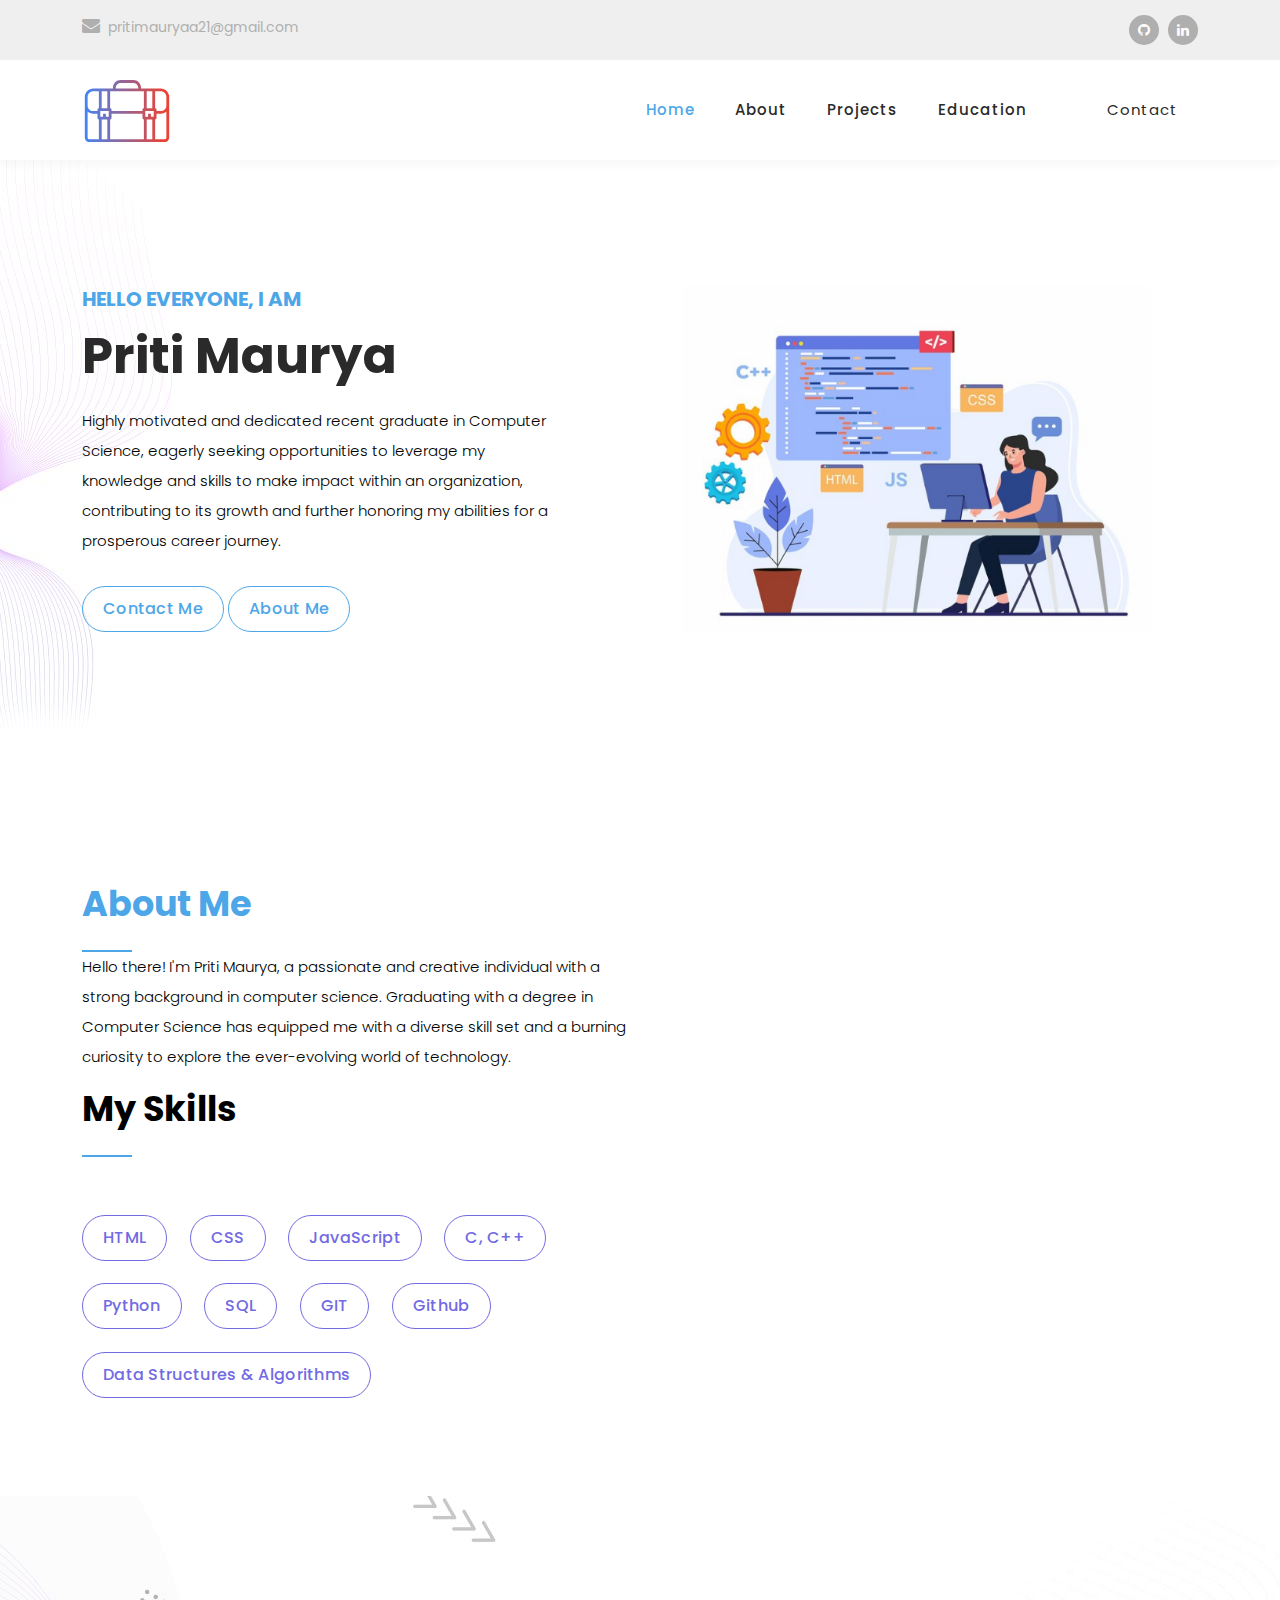
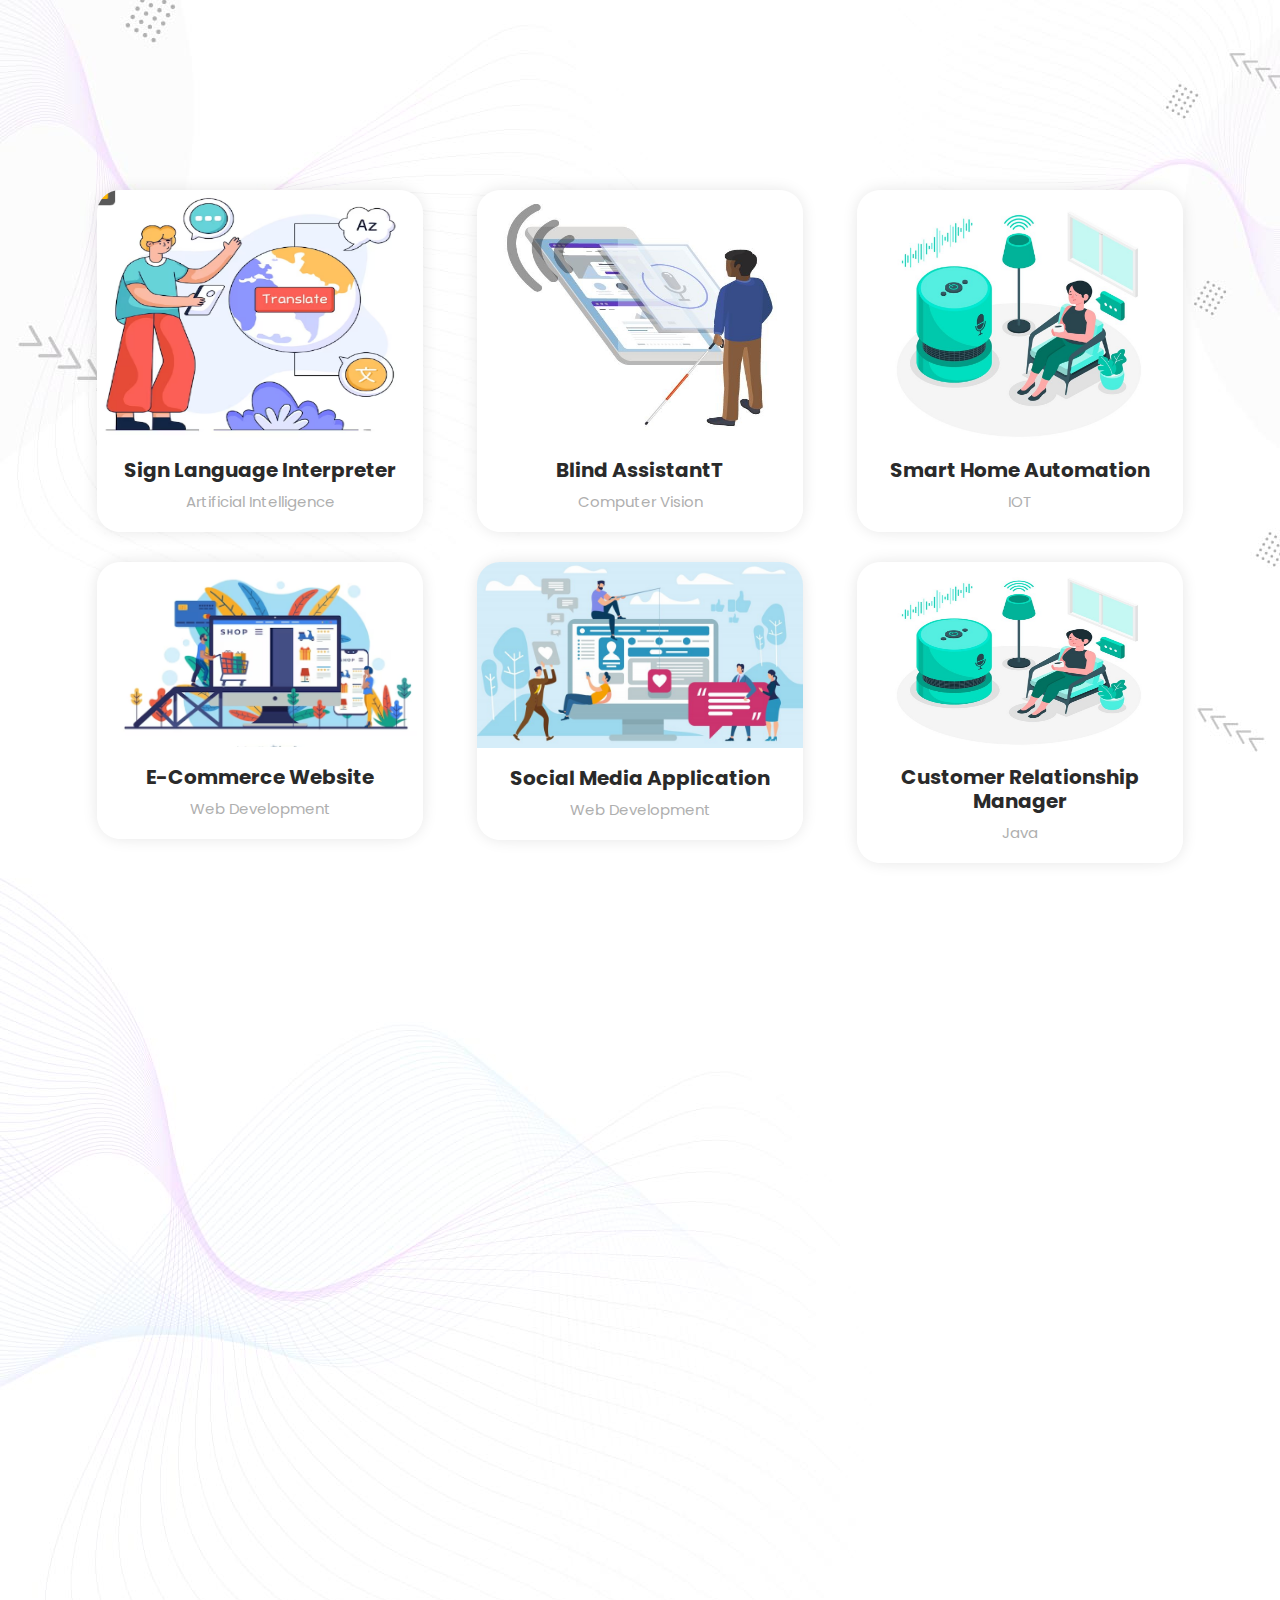
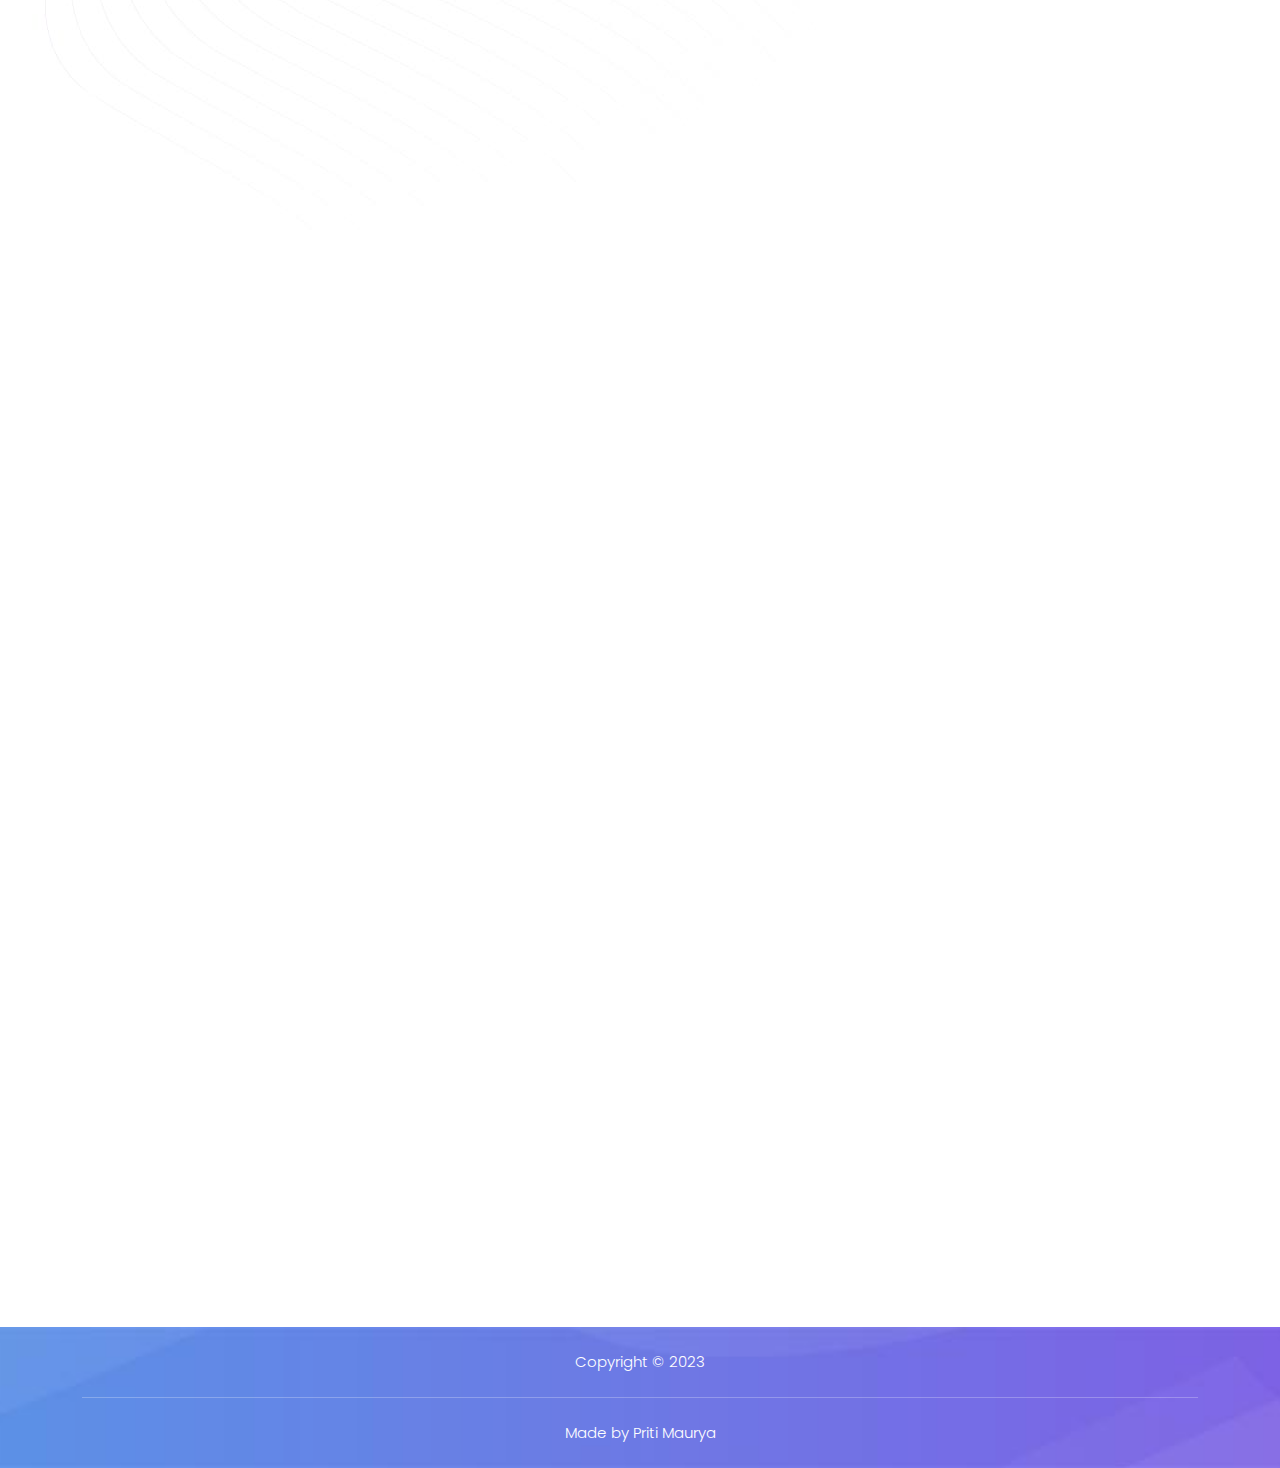
==== index.html @ 988343e0 "Rename homepage.html to index.html" ====
<!DOCTYPE html>
<html lang="en">

  <head>

    <meta charset="UTF-8">
    <meta name="viewport" content="width=device-width, initial-scale=1, shrink-to-fit=no">

    <meta name="description" content="A portfolio showcasing the work and skills of Your Name. Explore my projects, skills, and achievements in web development, design, and more.">
    <meta name="keywords" content="portfolio, web development, design, projects, skills, Priti Maurya">
    <meta name="author" content="Priti Maurya">
    <link rel="preconnect" href="https://fonts.googleapis.com">
    <link rel="preconnect" href="https://fonts.gstatic.com" crossorigin>
    <link href="https://fonts.googleapis.com/css2?family=Poppins:wght@100;200;300;400;500;600;700;800;900&display=swap" rel="stylesheet">

    <title>Priti Maurya -Portfolio</title>
    <link rel="icon" type="image/x-icon" href="assets/images/favicon.ico">
    <!-- Bootstrap core CSS -->
    <link href="vendor/bootstrap/css/bootstrap.min.css" rel="stylesheet">


    <!-- Additional CSS Files -->
    <link rel="stylesheet" href="assets/css/fontawesome.css">
    <link rel="stylesheet" href="assets/css/animated.css">
    <link rel="stylesheet" href="assets/css/owl.css">
    <link rel="stylesheet" href="assets/css/style.css">

  </head>

<body>

  <!-- ***** Preloader Start ***** -->
  <div id="js-preloader" class="js-preloader">
    <div class="preloader-inner">
      <span class="dot"></span>
      <div class="dots">
        <span></span>
        <span></span>
        <span></span>
      </div>
    </div>
  </div>
  <!-- ***** Preloader End ***** -->

  <!-- Pre-header Starts -->
  <div class="pre-header">
    <div class="container">
      <div class="row">
        <div class="col-lg-8 col-sm-8 col-7">
          <ul class="info">
            <li><a href="#"><i class="fa fa-envelope"></i>pritimauryaa21@gmail.com</a></li>
            
          </ul>
        </div>
        <div class="col-lg-4 col-sm-4 col-5">
          <ul class="social-media">
            <li><a href="https://github.com/maurya-Priti" target="_blank"><i class="fa fa-github"></i></a></li>
            <li><a href="https://www.linkedin.com/in/maurya5" target="_blank"><i class="fa fa-linkedin"></i></a></li>
            
          </ul>
        </div>
      </div>
    </div>
  </div>
  <!-- Pre-header End -->

  <!-- ***** Header Area Start ***** -->
  <header class="header-area header-sticky wow slideInDown" data-wow-duration="0.75s" data-wow-delay="0s">
    <div class="container">
      <div class="row">
        <div class="col-12">
          <nav class="main-nav">
            <!-- ***** Logo Start ***** -->
            <a href="homepage_3.html" class="logo">
              <img src="assets/images/portfolio.svg" alt="Portfolio logo" height="90px" width="200px">
            </a>
            <!-- ***** Logo End ***** -->
            <!-- ***** Menu Start ***** -->
            <ul class="nav">
              <li class="scroll-to-section"><a href="#top" class="active">Home</a></li>
              <li class="scroll-to-section"><a href="#about">About</a></li>
             
              <li class="scroll-to-section"><a href="#projects">Projects</a></li>
              <li class="scroll-to-section"><a href="#education">Education</a></li>
              <li class="scroll-to-section"><a href="#contact">Contact</a></li> 
              
            </ul>        

            <a class='menu-trigger'>
                <span>Menu</span>
            </a>
            <!-- ***** Menu End ***** -->
          </nav>
        </div>
      </div>
    </div>
  </header>
  <!-- ***** Header Area End ***** -->

  <div class="main-banner wow fadeIn" id="top" data-wow-duration="1s" data-wow-delay="0.5s">
    <div class="container">
      <div class="row">
        <div class="col-lg-12">
          <div class="row">
            <div class="col-lg-6 align-self-center">
              <div class="left-content show-up header-text wow fadeInLeft" data-wow-duration="1s" data-wow-delay="1s">
                <div class="row">
                  <div class="col-lg-12">
                    <h6>Hello Everyone, I am </h6>
                    <h2>Priti Maurya</h2>
                    <p style="color:black;">Highly motivated and dedicated recent graduate in Computer Science,  eagerly seeking opportunities to leverage  my knowledge and skills to make impact within an organization, contributing to its growth and further honoring  my abilities for a prosperous career journey.</p>

                      <div class="col-lg-12">
                        <div class="border-first-button scroll-to-section">
                          <a href="#contact">Contact Me</a>
                          <a href="#about">About Me</a>
                        </div>
                      </div>
                  </div>
                  
                </div>
              </div>
            </div>
            <div class="col-lg-6">
              <div class="right-image wow fadeInRight" data-wow-duration="1s" data-wow-delay="0.5s">
                <img src="assets/images/homepage3.png" alt="">
              </div>
            </div>
          </div>
        </div>
      </div>
    </div>
  </div>

  
  <div id="about" class="about section">
    <div class="container">
      <div class="row">
        <div class="col-lg-12">
          <div class="row">
            <div class="col-lg-6">
              <div class="section-heading">
              
                <h4> <em>About Me</em></h4>
                <div class="line-dec"></div>
              </div>

              <p style="color:black;">Hello there! I'm  Priti Maurya, a passionate and creative individual with a strong background in computer science. Graduating with a degree in Computer Science has equipped me with a diverse skill set and a burning curiosity to explore the ever-evolving world of technology.</p>
              <div class="section-heading">
                
                  <h4 style="color:black;"> My Skills</h4>
                  <div class="line-dec"></div>
                  <PRE>
                  
                  </PRE>
                  
      </div>
      <div class="about__content-skills">
        <div class="skills">
          <div class="skills__skill">HTML</div>
          <div class="skills__skill">CSS</div>
          <div class="skills__skill">JavaScript</div>
          <div class="skills__skill">C, C++</div>
          <div class="skills__skill">Python</div>
          <div class="skills__skill">SQL</div>
          <div class="skills__skill">GIT</div>
          <div class="skills__skill">Github</div>
          
          <div class="skills__skill">Data Structures & Algorithms</div>
         
          
        </div> 


      </div>
            </div>
            <div class="col-lg-6 align-self-center  wow fadeInRight" data-wow-duration="1s" data-wow-delay="0.5s" text-align="center" >
              <div class="about-right-content1">
                <div class="section-heading">
                 
                  <h4>Get to know me <em>More</em></h4>
                </div>
                <div class="col-lg-12">
                  <div class="border-first-button scroll-to-section">
                    
                    <a href="assets/Priti Maurya CV Resume.pdf" target="_blank">Resume</a>
                    <div class="thumb">
                      <img src="assets/images/resume.png" height="500px"    alt="">
                    </div>
                  </div>
                </div>
                 
              </div>
            </div>
          </div>
        </div>
      </div>
    </div>
  </div>


          
  <div id="projects" class="my-projects section">
    <div class="container">
      <div class="row">
        <div class="col-lg-5">
          <div class="section-heading wow fadeInLeft" data-wow-duration="1s" data-wow-delay="0.3s" >
            
            <h4>See My <em>Projects</em></h4>
            <div class="line-dec"></div>
          </div>
        </div>
      </div>
    </div>
    <div class="container">
      <div class="row" >
        <div class="col-lg-4">
          <div class="item">
            
              <div class="project-item">
              <div class="thumb">
                <img src="assets/images/signlanguage.png"  width ="250px" height="250px" alt="">
              </div>
              <div class="down-content">
                <h4>Sign Language Interpreter</h4>
                <span>Artificial Intelligence</span>
              </div>
            </div>
           
          </div>
        </div>

        <div class="col-lg-4">
          <div class="item">
            
              <div class="project-item">
                <div class="thumb">
                  <img src="assets/images/blindAssistant.jpg" width ="250px" height="250px">
                </div>
                <div class="down-content">
                  <h4>Blind AssistantT</h4>
                  <span>Computer Vision</span>
              </div>
            </div>
            
          </div>
        </div>
        <div class="col-lg-4">
          <div class="item">
            
              <div class="project-item">
              <div class="thumb">
                <img src="assets/images/smartHome.png" width ="250px" height="250px"alt="">
              </div>
              <div class="down-content">
                <h4>Smart Home Automation</h4>
                <span>IOT</span>
              </div>
            </div>
              
          </div>
        </div>
      </div>
      <div>
        <div class="row">
          <div class="col-lg-4">
            <div class="item">
             
                <div class="project-item">
                <div class="thumb">
                  <img src="assets/images/ecommerce.png" alt="">
                </div>
                <div class="down-content">
                  <h4>E-Commerce Website</h4>
                  <span>Web Development</span>
                </div>
              </div>
               
            </div>
          </div>
  
          <div class="col-lg-4">
            <div class="item">
              
                <div class="project-item">
                <div class="thumb">
                  <img src="assets/images/socialMediaApp.png" alt="">
                </div>
                <div class="down-content">
                  <h4>Social Media Application</h4>
                  <span>Web Development</span>
                </div>
              </div>
              
            </div>
          </div>
          <div class="col-lg-4">
            <div class="item">
             
                <div class="project-item">
                <div class="thumb">
                  <img src="assets/images/smartHome.png" height="185px"  alt="">
                </div>
                <div class="down-content">
                  <h4>Customer Relationship Manager</h4>
                  <span>Java</span>
                </div>
              </div>
                
            </div>
          </div>
        </div>
      </div>
    </div>

            
    </div>
  </div>
  
  <div id="education" class="education">
    <div class="container">
      <div class="row">
        <div class="col-lg-4 offset-lg-4  wow fadeInDown" data-wow-duration="1s" data-wow-delay="0.3s">
          <div class="section-heading">
            
            <h4>Education </h4>
            <div class="line-dec"></div>
          </div>
        </div>
        <div class="col-lg-6 show-up wow fadeInUp" data-wow-duration="1s" data-wow-delay="0.3s">
          <div class="blog-post">
            <div class="thumb">
              <a href="#"><img src="assets/images/education.png" alt=""></a>
            </div>
           
          </div>
        </div>
        <div class="col-lg-6 wow fadeInUp" data-wow-duration="1s" data-wow-delay="0.3s">
          <div class="education-posts">
            <div class="row">
              <div class="col-lg-12">
                <div class="post-item">
                  <div class="thumb">
                    <img src="assets/images/GRADUATE.png"  height="250px">
                  </div>
                  <div class="right-content" style="padding-top:50px;">
                    <span class="category"   >BE ComputerEngineering</span>
                    <span class="date" Style="color:black;">2019 - 2023</span>
                    <P Style="color:black;">9.04 CGPA</P>
                    <p Style="color:black;">Pillai HOC College of Engineering and Technology, University of Mumbai</p>
                  </div>
                </div>
              </div>
              <div class="col-lg-12">
                <div class="post-item">
                  <div class="thumb">
                   <img src="assets/images/12education.png" alt="">
                  </div>
                  <div class="right-content" style="padding-top:100px;">
                    <span class="category"> HSC Maharashtra State Board</span>
                    <span Style="color:black;" class="date">2019</span>
                    <P Style="color:black;">77.08%</P>
                  </div>
                </div>
              </div>
              <div class="col-lg-12">
                <div class="post-item last-post-item">
                  <div class="thumb">
                    <img src="assets/images/10education.png"  alt="">
                  </div>
                  <div class="right-content" style="padding-top:100px;">
                    <span class="category"> SSC Maharashtra State Board</span>
                    <span Style="color:black;" class="date">2017 </span>
                    <P Style="color:black;">90%</P>
                  </div>
                </div>
              </div>
            </div>
          </div>
        </div>
      </div>
    </div>
  </div>  

  <div id="contact" class="contact-us section">
    <div class="container">
      <div class="row">
        <div class="col-lg-6 offset-lg-3">
          <div class="section-heading wow fadeIn" data-wow-duration="1s" data-wow-delay="0.5s">
            <h4>Let's Connect</h4>
            Feel free to drop me a message, and let's start a conversation that could lead to exciting possibilities.
            <div class="line-dec"></div>
          </div>
        </div>
        <div class="col-lg-12 wow fadeInUp" data-wow-duration="0.5s" data-wow-delay="0.25s">
          <form id="contact" action="" method="post">
            <div class="row">
              <div class="col-lg-12">
                <div class="contact-dec">
                  <img src="assets/images/contact-dec-v3.png" alt="">
                </div>
              </div>
              
              <div class="col-lg-12">
                <div class="fill-form">
                  <div class="row">
                    <div class="col-lg-4">
                      <div class="info-post">
                        <div class="icon">
                          <img src="assets/images/phone-icon.png" alt="">
                          <a href="#">9082550949</a>
                        </div>
                      </div>
                    </div>
                    <div class="col-lg-4">
                      <div class="info-post">
                        <div class="icon">
                          <img src="assets/images/email-icon.png" alt="">
                          <a href="#">pritimauryaa21@gmail.com</pre></a>
                        </div>
                      </div>
                    </div>
                    <div class="col-lg-4">
                      <div class="info-post">
                        <div class="icon">
                          <img src="assets/images/location-icon.png" alt="">
                          <a href="#">Thane, Maharashtra </a>
                        </div>
                      </div>
                    </div>
                    <div class="col-lg-6">
                      <fieldset>
                        <input type="name" name="name" id="name" placeholder="Name" autocomplete="on" required>
                      </fieldset>
                      <fieldset>
                        <input type="text" name="email" id="email" pattern="[^ @]*@[^ @]*" placeholder="Your Email" required="">
                      </fieldset>
                      <fieldset>
                        <input type="subject" name="subject" id="subject" placeholder="Subject" autocomplete="on">
                      </fieldset>
                    </div>
                    <div class="col-lg-6">
                      <fieldset>
                        <textarea name="message" type="text" class="form-control" id="message" placeholder="Message" required=""></textarea>  
                      </fieldset>
                    </div>
                    <div class="col-lg-12">
                      <fieldset>
                        <button type="submit" id="form-submit" class="main-button ">Send Message Now</button>
                      </fieldset>
                    </div>
                  </div>
                </div>
              </div>
            </div>
          </form>
        </div>
      </div>
    </div>
  </div>

  <footer>
    <div class="container">
      <div class="row">
        <div class="col-lg-12">
          <p>Copyright © 2023  </p> <hr style="color:white;">  <b><p style="color:white;">Made by Priti Maurya</p></b>
        </div>
      </div>
    </div>
  </footer>


  <!-- Scripts -->
  <script src="vendor/jquery/jquery.min.js"></script>
  <script src="vendor/bootstrap/js/bootstrap.bundle.min.js"></script>
  <script src="assets/js/owl-carousel.js"></script>
  <script src="assets/js/animation.js"></script>
  <script src="assets/js/imagesloaded.js"></script>
  <script src="assets/js/custom.js"></script>



  <script>
    $(document).ready(function () {
      // Smooth scrolling for navigation links
      $("a").on('click', function (event) {
        if (this.hash !== "") {
          event.preventDefault();
  
          var hash = this.hash;
  
          $('html, body').animate({
            scrollTop: $(hash).offset().top
          }, 800, function () {
            window.location.hash = hash;
          });
        }
      });
    });
  </script>

</body>
</html>
---- assets/css/style.css ----
*/

/* ---------------------------------------------
Table of contents
------------------------------------------------
01. font & reset css
02. reset
03. global styles
04. header
05. banner
06. features
07. testimonials
08. contact
09. footer
10. preloader
11. search
12. portfolio

--------------------------------------------- */
/* 
---------------------------------------------
font & reset css
--------------------------------------------- 
*/
/* 
---------------------------------------------
reset
--------------------------------------------- 
*/
html, body, div, span, applet, object, iframe, h1, h2, h3, h4, h5, h6, p, blockquote, div
pre, a, abbr, acronym, address, big, cite, code, del, dfn, em, font, img, ins, kbd, q,
s, samp, small, strike, strong, sub, sup, tt, var, b, u, i, center, dl, dt, dd, ol, ul, li,
figure, header, nav, section, article, aside, footer, figcaption {
  margin: 0;
  padding: 0;
  border: 0;
  outline: 0;
}

/* clear fix */
.grid:after {
  content: '';
  display: block;
  clear: both;
}

/* ---- .grid-item ---- */

.grid-sizer,
.grid-item {
  width: 50%;
}

.grid-item {
  float: left;
}

.grid-item img {
  display: block;
  max-width: 100%;
}

.clearfix:after {
  content: ".";
  display: block;
  clear: both;
  visibility: hidden;
  line-height: 0;
  height: 0;
}

.clearfix {
  display: inline-block;
}

html[xmlns] .clearfix {
  display: block;
}

* html .clearfix {
  height: 1%;
}

ul, li {
  padding: 0;
  margin: 0;
  list-style: none;
}

header, nav, section, article, aside, footer, hgroup {
  display: block;
}

* {
  box-sizing: border-box;
}

html, body {
  font-family: 'Poppins', sans-serif;
  font-weight: 400;
  background-color: #fff;
  -ms-text-size-adjust: 100%;
  -webkit-font-smoothing: antialiased;
  -moz-osx-font-smoothing: grayscale;
}

a {
  text-decoration: none !important;
}

h1, h2, h3, h4, h5, h6 {
  margin-top: 0px;
  margin-bottom: 0px;
}

ul {
  margin-bottom: 0px;
}

p {
  font-size: 15px;
  line-height: 30px;
  font-weight: 300;
  color: #afafaf;
}

img {
  width: 100%;
  overflow: hidden;
}

/* 
---------------------------------------------
global styles
--------------------------------------------- 
*/
html,
body {
  background: #fff;
  font-family: 'Poppins', sans-serif;
}

::selection {
  background: #4da6e7;
  color: #fff !important;
}

::-moz-selection {
  background: #4da6e7;
  color: #fff !important;
}

@media (max-width: 991px) {
  html, body {
    overflow-x: hidden;
  }
  .mobile-top-fix {
    margin-top: 30px;
    margin-bottom: 0px;
  }
  .mobile-bottom-fix {
    margin-bottom: 30px;
  }
  .mobile-bottom-fix-big {
    margin-bottom: 60px;
  }
}

.page-section {
  margin-top: 120px;
}

.section-heading {
  position: relative;
  z-index: 2;
}

.section-heading h6 {
  font-size: 15px;
  font-weight: 700;
  color: #4da6e7;
  text-transform: uppercase;
  margin-bottom: 15px;
}

.section-heading h4 {
  color: #2a2a2a;
  font-size: 35px;
  font-weight: 700;
  text-transform: capitalize;
  margin-bottom: 25px;
}

.section-heading h4 em {
  font-style: normal;
  color: #4da6e7;
}

.section-heading .line-dec {
  width: 50px;
  height: 2px;
  background-color: #4da6e7;
}

.border-first-button a {
  display: inline-block !important;
  padding: 10px 20px !important;
  color: #4da6e7 !important;
  border: 1px solid #4da6e7 !important;
  border-radius: 23px;
  font-weight: 500 !important;
  letter-spacing: 0.3px !important;
  transition: all .5s;
}

.border-first-button a:hover {
  background-color: #4da6e7;
  color: #fff !important;
}



/* 
---------------------------------------------
header
--------------------------------------------- 
*/

.pre-header {
  background-color: #efefef;
  height: 60px;
  padding: 15px 0px;
}

.pre-header ul li {
  display: inline-block;
}

.pre-header ul.info li {
  margin-right: 45px;
}

.pre-header ul.info li a {
  color: #afafaf;
  font-size: 14px;
  transition: all .3s;
}

.pre-header ul.info li a:hover {
  color: #4da6e7;
}

.pre-header ul.info li a i {
  font-size: 18px;
  margin-right: 8px;
}

.pre-header ul.social-media {
  text-align: right;
}

.pre-header ul.social-media li {
  margin-left: 5px;
}

.pre-header ul.social-media li a {
  background-color: #afafaf;
  color: #fff;
  display: inline-block;
  width: 30px;
  height: 30px;
  line-height: 30px;
  text-align: center;
  border-radius: 50%;
  font-size: 14px;
  transition: all .3s;
}

.pre-header ul.social-media li a:hover {
  background-color: #4da6e7;
}

.background-header {
  background-color: #fff!important;
  height: 80px!important;
  position: fixed!important;
  top: 0px;
  left: 0px;
  right: 0px;
  box-shadow: 0px 5px 8px rgba(0,0,0,0.03);
}

.background-header .logo,
.background-header .main-nav .nav li a {
  color: #fff;
}

.background-header .main-nav .nav li:hover a {
  color: #4da6e7;
}

.background-header .nav li a.active {
  position: relative;
  color: #fff;
}

.background-header .nav li a.active:after {
  position: absolute;
  width: 100%;
  height: 1px;
  background-color: #4da6e7;
  content: '';
  left: 50%;
  bottom: -20px;
  transform: translateX(-50%);
}

.background-header .nav li:last-child a.active:after {
  background-color: transparent;
}

.header-area {
  background-color: #fff;
  box-shadow: 0px 5px 8px rgba(0,0,0,0.03);
  position: absolute;
  left: 0px;
  right: 0px;
  z-index: 100;
  height: 100px;
  -webkit-transition: all .5s ease 0s;
  -moz-transition: all .5s ease 0s;
  -o-transition: all .5s ease 0s;
  transition: all .5s ease 0s;
}

.header-area .main-nav {
  min-height: 80px;
  background: transparent;
}

.header-area .main-nav .logo {
  float: left;
  -webkit-transition: all 0.3s ease 0s;
  -moz-transition: all 0.3s ease 0s;
  -o-transition: all 0.3s ease 0s;
  transition: all 0.3s ease 0s;
}

.header-area .main-nav .logo {
    line-height: 100px;
    float: left;
    -webkit-transition: all 0.3s ease 0s;
    -moz-transition: all 0.3s ease 0s;
    -o-transition: all 0.3s ease 0s;
    transition: all 0.3s ease 0s;
}

.background-header .main-nav .logo {
  line-height: 80px;
}

.background-header .main-nav .nav {
  margin-top: 20px !important;
}

.header-area .main-nav .nav {
  float: right;
  margin-top: 30px;
  margin-right: 0px;
  background-color: transparent;
  -webkit-transition: all 0.3s ease 0s;
  -moz-transition: all 0.3s ease 0s;
  -o-transition: all 0.3s ease 0s;
  transition: all 0.3s ease 0s;
  position: relative;
  z-index: 999;
}

.header-area .main-nav .nav li {
  padding-left: 20px;
  padding-right: 20px;
}

.header-area .main-nav .nav li:last-child {
  padding-right: 0px;
  padding-left: 40px;
}

.header-area .main-nav .nav li:last-child a ,
.background-header .main-nav .nav li:last-child a {
  padding: 0px 20px !important;
  font-weight: 400;
}

.header-area .main-nav .nav li:last-child a:hover ,
.background-header .main-nav .nav li:last-child a:hover {
  color: #fff !important;
}

.header-area .main-nav .nav li a {
  display: block;
  font-weight: 500;
  font-size: 15px;
  color: #2a2a2a;
  text-transform: capitalize;
  -webkit-transition: all 0.3s ease 0s;
  -moz-transition: all 0.3s ease 0s;
  -o-transition: all 0.3s ease 0s;
  transition: all 0.3s ease 0s;
  height: 40px;
  line-height: 40px;
  border: transparent;
  letter-spacing: 1px;
}

.header-area .main-nav .nav li:hover a,
.header-area .main-nav .nav li a.active {
  color: #4da6e7!important;
}

.background-header .main-nav .nav li:hover a,
.background-header .main-nav .nav li a.active {
  color: #4da6e7!important;
  opacity: 1;
}

.header-area .main-nav .nav li.submenu {
  position: relative;
  padding-right: 30px;
}

.header-area .main-nav .nav li.submenu:after {
  font-family: FontAwesome;
  content: "\f107";
  font-size: 12px;
  color: #2a2a2a;
  position: absolute;
  right: 18px;
  top: 12px;
}

.background-header .main-nav .nav li.submenu:after {
  color: #2a2a2a;
}

.header-area .main-nav .nav li.submenu ul {
  position: absolute;
  width: 200px;
  box-shadow: 0 2px 28px 0 rgba(0, 0, 0, 0.06);
  overflow: hidden;
  top: 50px;
  opacity: 0;
  transform: translateY(+2em);
  visibility: hidden;
  z-index: -1;
  transition: all 0.3s ease-in-out 0s, visibility 0s linear 0.3s, z-index 0s linear 0.01s;
}

.header-area .main-nav .nav li.submenu ul li {
  margin-left: 0px;
  padding-left: 0px;
  padding-right: 0px;
}

.header-area .main-nav .nav li.submenu ul li a {
  opacity: 1;
  display: block;
  background: #f7f7f7;
  color: #2a2a2a!important;
  padding-left: 20px;
  height: 40px;
  line-height: 40px;
  -webkit-transition: all 0.3s ease 0s;
  -moz-transition: all 0.3s ease 0s;
  -o-transition: all 0.3s ease 0s;
  transition: all 0.3s ease 0s;
  position: relative;
  font-size: 13px;
  font-weight: 400;
  border-bottom: 1px solid #eee;
}

.header-area .main-nav .nav li.submenu ul li a:hover {
  background: #fff;
  color: #4da6e7!important;
  padding-left: 25px;
}

.header-area .main-nav .nav li.submenu ul li a:hover:before {
  width: 3px;
}

.header-area .main-nav .nav li.submenu:hover ul {
  visibility: visible;
  opacity: 1;
  z-index: 1;
  transform: translateY(0%);
  transition-delay: 0s, 0s, 0.3s;
}

.header-area .main-nav .menu-trigger {
  cursor: pointer;
  display: block;
  position: absolute;
  top: 33px;
  width: 32px;
  height: 40px;
  text-indent: -9999em;
  z-index: 99;
  right: 40px;
  display: none;
}

.background-header .main-nav .menu-trigger {
  top: 23px;
}

.header-area .main-nav .menu-trigger span,
.header-area .main-nav .menu-trigger span:before,
.header-area .main-nav .menu-trigger span:after {
  -moz-transition: all 0.4s;
  -o-transition: all 0.4s;
  -webkit-transition: all 0.4s;
  transition: all 0.4s;
  background-color: #2a2a2a;
  display: block;
  position: absolute;
  width: 30px;
  height: 2px;
  left: 0;
}

.background-header .main-nav .menu-trigger span,
.background-header .main-nav .menu-trigger span:before,
.background-header .main-nav .menu-trigger span:after {
  background-color: #2a2a2a;
}

.header-area .main-nav .menu-trigger span:before,
.header-area .main-nav .menu-trigger span:after {
  -moz-transition: all 0.4s;
  -o-transition: all 0.4s;
  -webkit-transition: all 0.4s;
  transition: all 0.4s;
  background-color: #2a2a2a;
  display: block;
  position: absolute;
  width: 30px;
  height: 2px;
  left: 0;
  width: 75%;
}

.background-header .main-nav .menu-trigger span:before,
.background-header .main-nav .menu-trigger span:after {
  background-color: #2a2a2a;
}

.header-area .main-nav .menu-trigger span:before,
.header-area .main-nav .menu-trigger span:after {
  content: "";
}

.header-area .main-nav .menu-trigger span {
  top: 16px;
}

.header-area .main-nav .menu-trigger span:before {
  -moz-transform-origin: 33% 100%;
  -ms-transform-origin: 33% 100%;
  -webkit-transform-origin: 33% 100%;
  transform-origin: 33% 100%;
  top: -10px;
  z-index: 10;
}

.header-area .main-nav .menu-trigger span:after {
  -moz-transform-origin: 33% 0;
  -ms-transform-origin: 33% 0;
  -webkit-transform-origin: 33% 0;
  transform-origin: 33% 0;
  top: 10px;
}

.header-area .main-nav .menu-trigger.active span,
.header-area .main-nav .menu-trigger.active span:before,
.header-area .main-nav .menu-trigger.active span:after {
  background-color: transparent;
  width: 100%;
}

.header-area .main-nav .menu-trigger.active span:before {
  -moz-transform: translateY(6px) translateX(1px) rotate(45deg);
  -ms-transform: translateY(6px) translateX(1px) rotate(45deg);
  -webkit-transform: translateY(6px) translateX(1px) rotate(45deg);
  transform: translateY(6px) translateX(1px) rotate(45deg);
  background-color: #2a2a2a;
}

.background-header .main-nav .menu-trigger.active span:before {
  background-color: #2a2a2a;
}

.header-area .main-nav .menu-trigger.active span:after {
  -moz-transform: translateY(-6px) translateX(1px) rotate(-45deg);
  -ms-transform: translateY(-6px) translateX(1px) rotate(-45deg);
  -webkit-transform: translateY(-6px) translateX(1px) rotate(-45deg);
  transform: translateY(-6px) translateX(1px) rotate(-45deg);
  background-color: #2a2a2a;
}

.background-header .main-nav .menu-trigger.active span:after {
  background-color: #2a2a2a;
}

.header-area.header-sticky {
  min-height: 80px;
}

.header-area .nav {
  margin-top: 30px;
}

.header-area.header-sticky .nav li a.active {
  color: #4da6e7;
}

@media (max-width: 1200px) {
  .header-area .main-nav .nav li {
    padding-left: 12px;
    padding-right: 12px;
  }
  .header-area .main-nav:before {
    display: none;
  }
}

@media (max-width: 992px) {
  .header-area .main-nav .nav li:last-child  ,
  .background-header .main-nav .nav li:last-child {
    display: none;
  }
  .header-area .main-nav .nav li:nth-child(6),
  .background-header .main-nav .nav li:nth-child(6) {
    padding-right: 0px;
  }
  .background-header .nav li a.active:after {
    display: none;
  }
}

@media (max-width: 767px) {
  .pre-header ul.info li:last-child {
    display: none;
  }
  .background-header .main-nav .nav {
    margin-top: 80px !important;
  }
  .header-area .main-nav .logo {
    color: #1e1e1e;
  }
  .header-area.header-sticky .nav li a:hover,
  .header-area.header-sticky .nav li a.active {
    color: #4da6e7!important;
    opacity: 1;
  }
  .header-area.header-sticky .nav li.search-icon a {
    width: 100%;
  }
  .header-area {
    background-color: #fff;
    padding: 0px 15px;
    height: 100px;
    box-shadow: none;
    text-align: center;
    box-shadow: 0px 5px 8px rgba(0,0,0,0.03);
  }
  .header-area .container {
    padding: 0px;
  }
  .header-area .logo {
    margin-left: 30px;
  }
  .header-area .menu-trigger {
    display: block !important;
  }
  .header-area .main-nav {
    overflow: hidden;
  }
  .header-area .main-nav .nav {
    float: none;
    width: 100%;
    display: none;
    -webkit-transition: all 0s ease 0s;
    -moz-transition: all 0s ease 0s;
    -o-transition: all 0s ease 0s;
    transition: all 0s ease 0s;
    margin-left: 0px;
  }
  .background-header .nav {
    margin-top: 80px;
  }
  .header-area .main-nav .nav li:first-child {
    border-top: 1px solid #eee;
  }
  .header-area.header-sticky .nav {
    margin-top: 100px;
  }
  .header-area .main-nav .nav li {
    width: 100%;
    background: #fff;
    border-bottom: 1px solid #e7e7e7;
    padding-left: 0px !important;
    padding-right: 0px !important;
  }
  .header-area .main-nav .nav li a {
    height: 50px !important;
    line-height: 50px !important;
    padding: 0px !important;
    border: none !important;
    background: #f7f7f7 !important;
    color: #191a20 !important;
  }
  .header-area .main-nav .nav li a:hover {
    background: #eee !important;
    color: #4da6e7!important;
  }
  .header-area .main-nav .nav li.submenu ul {
    position: relative;
    visibility: inherit;
    opacity: 1;
    z-index: 1;
    transform: translateY(0%);
    transition-delay: 0s, 0s, 0.3s;
    top: 0px;
    width: 100%;
    box-shadow: none;
    height: 0px;
  }
  .header-area .main-nav .nav li.submenu ul li a {
    font-size: 12px;
    font-weight: 400;
  }
  .header-area .main-nav .nav li.submenu ul li a:hover:before {
    width: 0px;
  }
  .header-area .main-nav .nav li.submenu ul.active {
    height: auto !important;
  }
  .header-area .main-nav .nav li.submenu:after {
    color: #3B566E;
    right: 25px;
    font-size: 14px;
    top: 15px;
  }
  .header-area .main-nav .nav li.submenu:hover ul, .header-area .main-nav .nav li.submenu:focus ul {
    height: 0px;
  }
}

@media (min-width: 767px) {
  .header-area .main-nav .nav {
    display: flex !important;
  }
}

/* 
---------------------------------------------
preloader
--------------------------------------------- 
*/

.js-preloader {
    position: fixed;
    top: 0;
    left: 0;
    right: 0;
    bottom: 0;
    background-color: #fff;
    display: -webkit-box;
    display: flex;
    -webkit-box-align: center;
    align-items: center;
    -webkit-box-pack: center;
    justify-content: center;
    opacity: 1;
    visibility: visible;
    z-index: 9999;
    -webkit-transition: opacity 0.25s ease;
    transition: opacity 0.25s ease;
}

.js-preloader.loaded {
    opacity: 0;
    visibility: hidden;
    pointer-events: none;
}

@-webkit-keyframes dot {
    50% {
        -webkit-transform: translateX(96px);
        transform: translateX(96px);
    }
}

@keyframes dot {
    50% {
        -webkit-transform: translateX(96px);
        transform: translateX(96px);
    }
}

@-webkit-keyframes dots {
    50% {
        -webkit-transform: translateX(-31px);
        transform: translateX(-31px);
    }
}

@keyframes dots {
    50% {
        -webkit-transform: translateX(-31px);
        transform: translateX(-31px);
    }
}

.preloader-inner {
    position: relative;
    width: 142px;
    height: 40px;
    background: #fff;
}

.preloader-inner .dot {
    position: absolute;
    width: 16px;
    height: 16px;
    top: 12px;
    left: 15px;
    background: #4da6e7;
    border-radius: 50%;
    -webkit-transform: translateX(0);
    transform: translateX(0);
    -webkit-animation: dot 2.8s infinite;
    animation: dot 2.8s infinite;
}

.preloader-inner .dots {
    -webkit-transform: translateX(0);
    transform: translateX(0);
    margin-top: 12px;
    margin-left: 31px;
    -webkit-animation: dots 2.8s infinite;
    animation: dots 2.8s infinite;
}

.preloader-inner .dots span {
    display: block;
    float: left;
    width: 16px;
    height: 16px;
    margin-left: 16px;
    background: #4da6e7;
    border-radius: 50%;
}



/* 
---------------------------------------------
Banner Style
--------------------------------------------- 
*/

.main-banner {
  background-repeat: no-repeat;
  background-position: center center;
  background-size: cover;
  padding: 226px 0px 120px 0px;
  position: relative;
  overflow: hidden;
}

.main-banner:after {
  content: '';
  background-image: url(../images/slider-left-dec.jpg);
  background-repeat: no-repeat;
  position: absolute;
  left: 0;
  top: 60px;
  width: 262px;
  height: 625px;
  z-index: 1;
}

.main-banner:before {
  content: '';
  background-image: url(../images/slider-right-dec.jpg);
  background-repeat: no-repeat;
  position: absolute;
  right: 0;
  top: 60px;
  width: 1159px;
  height: 797px;
  z-index: -1;
}

.main-banner .left-content {
  margin-right: 15px;
}

.main-banner .left-content h6 {
  text-transform: capitalize;
  font-size: 20px;
  font-weight: 700;
  color: #4da6e7;
  margin-bottom: 15px;
  text-transform: uppercase;
}

.main-banner .left-content h2 {
  z-index: 2;
  position: relative;
  font-weight: 700;
  font-size: 50px;
  color: #2a2a2a;
  margin-bottom: 20px;
}

.main-banner .left-content p {
  margin-bottom: 30px;
  margin-right: 45px;
}

.main-banner .right-image {
  text-align: right;
  position: relative;
  z-index: 20;
}

.main-banner .right-image img {
  max-width: 593px;
}



/* 
---------------------------------------------
About Style
--------------------------------------------- 
*/

#about {
  padding-top: 130px;
}

.about-left-image img {
  margin-right: 45px;
}

.about-right-content p {
  margin-top: 30px;
  margin-bottom: 45px;
}

.skills-content {
  position: relative;
  z-index: 1;
  margin-top: -50px;
  background-color: #f5f5f5;
  border-bottom-right-radius: 50px;
  border-bottom-left-radius: 50px;
  padding: 110px 0px 50px 0px;
}

.skill-item {
  text-align: center;
}

.progress {
  width: 150px;
  height: 150px;
  line-height: 150px;
  background: none;
  margin: 0 auto;
  box-shadow: none;
  position: relative;
}
.progress:after {
  content: "";
  width: 100%;
  height: 100%;
  border-radius: 50%;
  border: 5px solid #fff;
  position: absolute;
  top: 0;
  left: 0;
}
.progress > span {
  width: 50%;
  height: 100%;
  overflow: hidden;
  position: absolute;
  top: 0;
  z-index: 1;
}
.progress .progress-left {
  left: 0;
}
.progress .progress-bar {
  width: 100%;
  height: 100%;
  background: none;
  border-width: 5px;
  border-style: solid;
  position: absolute;
  top: 0;
  border-color: #fd6a54;
}

.first-skill-item .progress .progress-bar {
  border-color: #4da6e7;
}

.second-skill-item .progress .progress-bar {
  border-color: #726ae3;
}

.third-skill-item .progress .progress-bar {
  border-color: #f58b56;
}

.progress .progress-left .progress-bar {
  left: 100%;
  border-top-right-radius: 75px;
  border-bottom-right-radius: 75px;
  border-left: 0;
  -webkit-transform-origin: center left;
  transform-origin: center left;
}
.progress .progress-right {
  right: 0;
}
.progress .progress-right .progress-bar {
  left: -100%;
  border-top-left-radius: 75px;
  border-bottom-left-radius: 75px;
  border-right: 0;
  -webkit-transform-origin: center right;
  transform-origin: center right;
}
.progress .progress-value {
  text-align: center;
  color: #2a2a2a;
  display: flex;
  width: 100%;
  border-radius: 50%;
  font-size: 35px;
  text-align: center;
  line-height: 25px;
  align-items: center;
  justify-content: center;
  height: 100%;
  font-weight: 700;
}
.progress .progress-value div {
  margin-top: 10px;
}
.progress .progress-value span {
  font-size: 18px;
  text-transform: none;
  color: #afafaf;
  font-weight: 300;
}

/* This for loop creates the  necessary css animation names 
Due to the split circle of progress-left and progress right, we must use the animations on each side. 
*/
.progress[data-percentage="10"] .progress-right .progress-bar {
  animation: loading-1 1.5s linear forwards;
}
.progress[data-percentage="10"] .progress-left .progress-bar {
  animation: 0;
}

.progress[data-percentage="20"] .progress-right .progress-bar {
  animation: loading-2 1.5s linear forwards;
}
.progress[data-percentage="20"] .progress-left .progress-bar {
  animation: 0;
}

.progress[data-percentage="30"] .progress-right .progress-bar {
  animation: loading-3 1.5s linear forwards;
}
.progress[data-percentage="30"] .progress-left .progress-bar {
  animation: 0;
}

.progress[data-percentage="40"] .progress-right .progress-bar {
  animation: loading-4 1.5s linear forwards;
}
.progress[data-percentage="40"] .progress-left .progress-bar {
  animation: 0;
}

.progress[data-percentage="50"] .progress-right .progress-bar {
  animation: loading-5 1.5s linear forwards;
}
.progress[data-percentage="50"] .progress-left .progress-bar {
  animation: 0;
}

.progress[data-percentage="60"] .progress-right .progress-bar {
  animation: loading-5 1.5s linear forwards;
}
.progress[data-percentage="60"] .progress-left .progress-bar {
  animation: loading-1 1.5s linear forwards 1.5s;
}

.progress[data-percentage="70"] .progress-right .progress-bar {
  animation: loading-5 1.5s linear forwards;
}
.progress[data-percentage="70"] .progress-left .progress-bar {
  animation: loading-2 1.5s linear forwards 1.5s;
}

.progress[data-percentage="80"] .progress-right .progress-bar {
  animation: loading-5 1.5s linear forwards;
}
.progress[data-percentage="80"] .progress-left .progress-bar {
  animation: loading-3 1.5s linear forwards 1.5s;
}

.progress[data-percentage="90"] .progress-right .progress-bar {
  animation: loading-5 1.5s linear forwards;
}
.progress[data-percentage="90"] .progress-left .progress-bar {
  animation: loading-4 1.5s linear forwards 1.5s;
}

.progress[data-percentage="100"] .progress-right .progress-bar {
  animation: loading-5 1.5s linear forwards;
}
.progress[data-percentage="100"] .progress-left .progress-bar {
  animation: loading-5 1.5s linear forwards 1.5s;
}

@keyframes loading-1 {
  0% {
    -webkit-transform: rotate(0deg);
    transform: rotate(0deg);
  }
  100% {
    -webkit-transform: rotate(36);
    transform: rotate(36deg);
  }
}
@keyframes loading-2 {
  0% {
    -webkit-transform: rotate(0deg);
    transform: rotate(0deg);
  }
  100% {
    -webkit-transform: rotate(72);
    transform: rotate(72deg);
  }
}
@keyframes loading-3 {
  0% {
    -webkit-transform: rotate(0deg);
    transform: rotate(0deg);
  }
  100% {
    -webkit-transform: rotate(108);
    transform: rotate(108deg);
  }
}
@keyframes loading-4 {
  0% {
    -webkit-transform: rotate(0deg);
    transform: rotate(0deg);
  }
  100% {
    -webkit-transform: rotate(144);
    transform: rotate(144deg);
  }
}
@keyframes loading-5 {
  0% {
    -webkit-transform: rotate(0deg);
    transform: rotate(0deg);
  }
  100% {
    -webkit-transform: rotate(180);
    transform: rotate(180deg);
  }
}
.progress {
  margin-bottom: 1em;
}

/* 
---------------------------------------------
Services Style
--------------------------------------------- 
*/

.services {
  padding-top: 130px;
  position: relative;
}

.services:after {
  content: '';
  background-image: url(../images/services-left-dec.jpg);
  background-repeat: no-repeat;
  position: absolute;
  left: 0;
  top: 0px;
  width: 786px;
  height: 1217px;
  z-index: 0;
}

.services:before {
  content: '';
  background-image: url(../images/services-right-dec.jpg);
  background-repeat: no-repeat;
  position: absolute;
  right: 0;
  top: 400px;
  width: 161px;
  height: 413px;
  z-index: 0;
}

.services .section-heading {
  text-align: center;
  margin-bottom: 80px;
}

.services .section-heading .line-dec {
  margin: 0 auto;
}

.services .naccs {
  position: relative;
  z-index: 1;
}

.services .icon {
  display: block;
  text-align: center;
  margin: 0 auto;
}

.services .naccs .menu div h4 {
  color: #fff;
  font-size: 15px;
  font-weight: 400;
  width: 100%;
}

.services .icon img {
  margin-bottom: 10px;
  max-width: 60px;
  min-width: 60px;
}

.services .naccs .menu {
  text-align: center;
  margin-bottom: 30px;
}

.services .naccs .menu div {
  color: #2a2a2a;
  margin: 0px;
  width: 15%;
  font-size: 20px;
  font-weight: 700;
  display: inline-block;
  text-align: center;
  cursor: pointer;
  position: relative;
  border-radius: 15px;
  transition: 1s all cubic-bezier(0.075, 0.82, 0.165, 1);
}

.services .naccs .menu div .thumb {
  display: inline-block;
  width: 100%;
  padding: 30px 0px;
  background-color: #fff;
}

.services .naccs .menu div.active {
  box-shadow: 0px 0px 15px rgba(0,0,0,0.1);
}

.services ul.nacc {
  height: 100% !important;
  position: relative;
  min-height: 100%;
  list-style: none;
  margin: 0;
  padding: 0;
  transition: 0.5s all cubic-bezier(0.075, 0.82, 0.165, 1);
}

.services ul.nacc li {
  opacity: 0;
  transform: translateX(-50px);
  position: absolute;
  list-style: none;
  transition: 1s all cubic-bezier(0.075, 0.82, 0.165, 1);
}

.services ul.nacc li.active {
  transition-delay: 0.3s;
  position: relative;
  z-index: 2;
  opacity: 1;
  transform: translateX(0px);
  box-shadow: 0px 0px 15px rgba(0,0,0,0.1);
  background-color: #fff;
  border-radius: 15px;
  padding: 80px 120px 50px 120px;
}

.services ul.nacc li {
  width: 100%;
}

.services ul.nacc li .right-image img {
  max-width: 420px;
  float: right;
}

.services .nacc .thumb h4 {
  color: #2a2a2a;
  font-size: 20px;
  font-weight: 700;
  line-height: 35px;
  margin-bottom: 25px;
}

.services .nacc .thumb .main-white-button {
  text-align: right;
  margin-top: 40px;
}

.services .nacc .thumb .main-white-button a {
  background-color: #8d99af;
  color: #fff;
}

.services .nacc .thumb .main-white-button a i {
  background-color: #fff;
  color: #8d99af;
}

.services .left-text h4 {
  font-size: 20px;
  font-weight: 700;
  color: #4da6e7 !important;
}

.services .left-text p {
  margin-bottom: 30px;
}

.nacc .ticks-list span {
  display: inline-block;
  opacity: 1;
  margin-right: 45px;
  margin-bottom: 20px;
  font-size: 15px;
  font-weight: 400;
}





/* 
---------------------------------------------
Project
--------------------------------------------- 
*/

.my-projects {
  padding-top: 130px;
  overflow: hidden;
  position: relative;
}

.my-projects:before {
  content: '';
  background-image: url(../images/portfolio-right-dec.jpg);
  background-repeat: no-repeat;
  position: absolute;
  right: 0;
  top: 0px;
  width: 414px;
  height: 861px;
  z-index: 1;
}

.my-projects:after {
  content: '';
  background-image: url(../images/portfolio-left-dec.jpg);
  background-repeat: no-repeat;
  position: absolute;
  left: 0;
  top: 0px;
  width: 677px;
  height: 759px;
  z-index: 1;
}

.my-projects .section-heading {
  margin-bottom: 80px;
}

.my-projects .container-fluid {
  padding-right: 15px;
  padding-left: 15px;
  position: relative;
  z-index: 2;
}

.my-projects .item {
  position: relative;
  z-index: 222;
}

.project-item {
  border-radius: 25px;
  box-shadow: 0px 0px 15px rgba(0,0,0,0.1);
  margin: 15px;
}

.project-item .thumb {
  position: relative;
  border-radius: 50px;
}

.project-item:hover .down-content h4,
.portfolio-item:hover .down-content span {
  color: #4da6e7;
}

.project-item .thumb img {
  border-top-right-radius: 23px;
  border-top-left-radius: 23px;
  overflow: hidden;
}

.project-item .down-content {
  background-color: #fff;
  text-align: center;
  padding: 18px 0px;
  border-bottom-right-radius: 23px;
  border-bottom-left-radius: 23px;
}

.project-item .down-content h4 {
  font-size: 20px;
  font-weight: 700;
  color: #2a2a2a;
  margin-bottom: 8px;
  transition: all .3s;
}

.project-item .down-content span {
  font-size: 15px;
  color: #afafaf;
  transition: all .3s;
}

.my-project .owl-nav {
  display: inline-block!important;
  position: absolute;
  top: -125px;
  right: 15%;
  max-width: 1320px;
}

.my-project .owl-nav .owl-next {
  margin-left: 10px;
}

.my-project .owl-nav span {
  width: 46px;
  height: 46px;
  display: inline-block;
  text-align: center;
  line-height: 46px;
  font-size: 30px;
  background-color: #eee;
  border-radius: 50%;
  color: #fff;
  transition: all 0.5s;
}

.my-project .owl-nav span:hover {
  color: #fff;
  background-color: #4da6e7;
}


/* 
---------------------------------------------
Blog
--------------------------------------------- 
*/

.education:before {
  content: '';
  background-image: url(../images/blog-left-dec.jpg);
  background-repeat: no-repeat;
  position: absolute;
  left: 0;
  top: 0px;
  width: 961px;
  height: 1020px;
  z-index: 0;
}

.education {
  position: relative;
  padding-top: 130px;
}

.education .section-heading {
  text-align: center;
  margin-bottom: 10px;
}

.education .section-heading .line-dec {
  margin: 0 auto;
}

.education-post {
  box-shadow: 0px 0px 15px rgba(0,0,0,0.1);
  border-radius: 25px;
  position: relative;
  z-index: 2;
}

.show-up {
  position: relative;
  z-index: 222;
}

.blog-post .thumb img {
  border-top-right-radius: 23px;
  border-top-left-radius: 23px;
}

.blog-post .down-content {
  border-bottom-right-radius: 23px;
  border-bottom-left-radius: 23px;
  background-color: #fff;
  padding: 30px;
}

.blog-post .down-content span.category {
  font-size: 15px;
  color: #fff;
  padding: 8px 12px;
  background-color: #4da6e7;
  border-radius: 18px;
  display: inline-block;
}

.blog-post .down-content span.date {
  font-size: 15px;
  color: #afafaf;
  text-align: right;
  float: right;
  margin-top: 4px;
}

.blog-post .down-content h4 {
  font-size: 20px;
  font-weight: 700;
  color: #2a2a2a;
  margin-top: 20px;
  margin-bottom: 20px;
  line-height: 30px;
}

.blog-post .down-content p {
  margin-bottom: 30px;
}

.blog-post .down-content span.author {
  font-size: 15px;
  color: #2a2a2a;
}

.blog-post .down-content span.author img {
  max-width: 56px;
  border-radius: 50%;
  margin-right: 15px;
}

.blog-post .down-content .border-first-button {
  display: inline-block;
  float: right;
}

.blog-posts {
  margin-left: 30px;
}

.post-item {
  margin-bottom: 62px;
}

.last-post-item {
  margin-bottom: 0px;
}

.post-item .thumb {
  display: inline-block;
  float: left;
  margin-right: 30px;
}

.post-item .thumb img {
  border-radius: 23px;
  display: inline-block;
}

.post-item .right-content {
  padding-top: 20px;
}

.post-item .right-content span.category {
  font-size: 15px;
  color: #fff;
  padding: 8px 12px;
  background-color: #4da6e7;
  border-radius: 18px;
  display: inline-block;
}

.post-item .right-content span.date {
  font-size: 15px;
  color: #afafaf;
  text-align: right;
  float: right;
  margin-top: 4px;
}

.post-item .right-content h4 {
  font-size: 20px;
  font-weight: 700;
  color: #2a2a2a;
  margin-top: 20px;
  margin-bottom: 20px;
  line-height: 30px;
}


/* 
---------------------------------------------
contact
--------------------------------------------- 
*/

.contact-us {
  padding-top: 130px;
}

.contact-us .section-heading .line-dec {
  margin: 0 auto;
}

.contact-us .section-heading {
  text-align: center;
  margin-bottom: 80px;
}


form#contact:before {
  background-image: url(../images/contact-top-right-v3.png);
  position: absolute;
  right: 0;
  top: 0;
  width: 726px;
  height: 78px;
  background-repeat: no-repeat;
  content: '';
  z-index: 1;
}

.contact-dec img {
  max-width: 224px;
  position: absolute;
  right: 25px;
  top: -242px;
}

form#contact:after {
  background-image: url(../images/contact-bottom-right-v3.png);
  position: absolute;
  right: 0;
  bottom: 0;
  width: 532px;
  height: 106px;
  background-repeat: no-repeat;
  content: '';
  z-index: 1;
}

form#contact {
  box-shadow: 0px 0px 15px rgba(0,0,0,0.1);
  position: relative;
  background-color: #fff;
  border-radius: 23px;
  text-align: center;
}

form#contact #map iframe {
  border-top-left-radius: 23px;
  border-bottom-left-radius: 23px;
  margin-bottom: -7px;
  position: relative;
  z-index: 2;
}

.fill-form {
  padding: 80px 60px 80px 30px;
}

.fill-form .info-post {
  margin-bottom: 20px;
}

.fill-form .icon {
  text-align: center;
  box-shadow: 0px 0px 15px rgba(0,0,0,0.1);
  border-radius: 23px;
  padding: 25px 15px;
}

.fill-form .icon img {
  max-width: 60px;
  display: block;
  margin: 0 auto;
}

.fill-form .icon a {
  margin-top: 15px;
  display: inline-block;
  font-size: 15px;
  font-weight: 500;
  color: #2a2a2a;
  transition: all .3s;
  
}

.fill-form .icon:hover a {
  color: #4da6e7;
}

form#contact input {
  width: 100%;
  height: 46px;
  background-color: transparent;
  border: 1px solid #eee;
  outline: none;
  font-size: 15px;
  font-weight: 300;
  color: #2a2a2a;
  padding: 0px 20px;
  border-radius: 23px;
  margin-top: 30px;
}

form#contact input::placeholder {
  color: #aaa;
}

form#contact textarea {
  width: 100%;
  min-width: 100%;
  max-width: 100%;
  max-height: 200px;
  min-height: 200px;
  height: 200px;
  border-radius: 23px;
  background-color: transparent;
  border: 1px solid #eee;
  outline: none;
  font-size: 15px;
  font-weight: 300;
  color: #2a2a2a;
  padding: 15px 20px;
  margin-top: 30px;
}

form#contact textarea::placeholder {
  color: #aaa;
}

form#contact button {
  display: inline-block;
  background-color: #fff;
  font-size: 15px;
  font-weight: 400;
  color: #4da6e7;
  margin-top: 30px;
  width: 100%;
  text-transform: capitalize;
  padding: 12px 25px;
  border-radius: 23px;
  letter-spacing: 0.25px;
  border: 1px solid #4da6e7;
  transition: all .3s;
  outline: none;
}

form#contact button:hover {
  background-color: #4da6e7!important;
  color: #fff!important;
}

/* 
---------------------------------------------
Footer Style
--------------------------------------------- 
*/

footer {
  background-image: url(../images/footer-bg-v3.jpg);
  background-position: center center;
  background-repeat: no-repeat;
  background-size: cover;
  margin-top: 130px;
}

footer p {
  text-align: center;
  margin: 20px 0px;
  color: #fff;
}

footer p a {
  color: #fff;
  transition: all .5s;
}

/* 
---------------------------------------------
responsive
--------------------------------------------- 
*/

@media (max-width: 1200px) {
  .header-area .main-nav .logo h4 {
    font-size: 24px;
  }
  .header-area .main-nav .logo h4 img {
    max-width: 25px;
    margin-left: 0px;
  }
  .header-area .main-nav .nav li:last-child {
    padding-left: 20px;
  }
}

@media (max-width: 992px) {
  form#contact {
    overflow: hidden;
  }
  .header-area .main-nav .logo h4 {
    font-size: 20px;
  }
  .main-banner .left-content {
    margin-right: 0px;
  }
  .main-banner {
    text-align: center;
    padding: 226px 0px 30px 0px;
  }
  .main-banner:before {
    display: none;
  }
  .main-banner .right-image {
    margin: 30px auto 0px auto;
    text-align: center;
  }
  .features-item {
    margin-bottom: 45px;
  }
  .last-features-item,
  .last-skill-item {
    margin-bottom: 0px !important;
  }
  .skill-item {
    margin-bottom: 30px;
  }
  .about-left-image img {
    margin-right: 0px;
    margin-bottom: 45px;;
  }
  .services .naccs .menu div {
    font-size: 15px;
    font-weight: 500;
  }
  .service-item {
    text-align: center;
  }
  .service-item .icon {
    margin-top: 0px;
    margin-bottom: 30px;
  }
  .about-us .left-image {
    margin-right: 30px;
    margin-left: 30px;
    margin-bottom: 45px;
  }
  .blog-posts {
    margin-left: 0px;
    margin-top: 30px;
  }
  .post-item {
    margin-bottom: 70px;
  }
  .our-portfolio .owl-nav {
    display: none !important;
  }
  .contact-info {
    margin-top: 60px;
  }
  form#contact {
    padding: 45px;
  }
}

@media (max-width: 767px) {
  .header-area .main-nav .logo h4 {
    font-size: 30px;
  }
  .header-area .main-nav .logo h4 img {
    max-width: 30px;
    margin-left: 5px;
  }
  .main-banner .info-stat {
    margin-bottom: 15px;
  }
  .service-item {
    text-align: center;
    padding: 30px;
  }
  .service-item .icon {
    float: none;
    margin-right: 0px;
    margin-bottom: 15px;
  }
  .service-item .right-content {
    display: inline-block;
  }
  .services .naccs .menu div .thumb {
    padding: 5px;
  }
  .services .icon img {
    margin: 0px;
  }
  .services ul.nacc li.active {
    padding: 45px;
  }
  .services .naccs .menu div  {
    font-size: 0px;
  }
  .services ul.nacc li .right-image img {
    float: none;
  }
  .our-portfolio .section-heading,
  .about-us .section-heading,
  .about-us .about-item,
  .about-us p,
  .about-us .main-green-button {
    text-align: center;
  }
  .our-portfolio .section-heading .line-dec {
    margin: 0 auto;
  }
  .our-services .section-heading {
    margin-left: 15px;
    margin-right: 15px;
  }
  .free-quote form input {
    margin-left: 0px;
    padding: 0px 30px;
  }
  .free-quote form button {
    margin-left: 0px;
    border-bottom-left-radius: 40px;
    border-top-right-radius: 0px;
  }
  .blog-posts {
    margin-left: 0px;
    margin-top: 30px;
  }
  .post-item {
    margin-bottom: 30px;
  }
  .post-item .thumb img {
    max-width: 140px;
  }
  .post-item .right-content p {
    display: none;
  }
  .about-us .about-item {
    margin-top: 15px;
  }
  form#contact {
    padding: 30px;
  }
}


.skills{
  display:flex;flex-wrap:wrap
}
.skills__skill {
 /*  padding:0.5rem 2rem;
  margin-bottom:1.4rem;
  margin-right:1.4rem;
  font-size:1.2rem;
  background:WHITE;
  border-radius:5px;
  font-weight:600;
  color:#726ae3;
  border: 1px solid #726ae3; */
  display: inline-block !important;
  padding: 10px 20px !important;
  color: #726ae3 !important;
  border: 1px solid #726ae3 !important;
  border-radius: 23px;
  font-weight: 500 !important;
  letter-spacing: 0.3px !important;
  transition: all .5s;
  margin-bottom:1.4rem;
  margin-right:1.4rem;
  
 
}
.skills__skill:hover{
  
  background:  #726ae3;
  z-index: 1;
  box-shadow: 2px 2px 2px #000;
  color:white !important;
}
.about-right-content1{

  
  
  
 text-align: center;


}
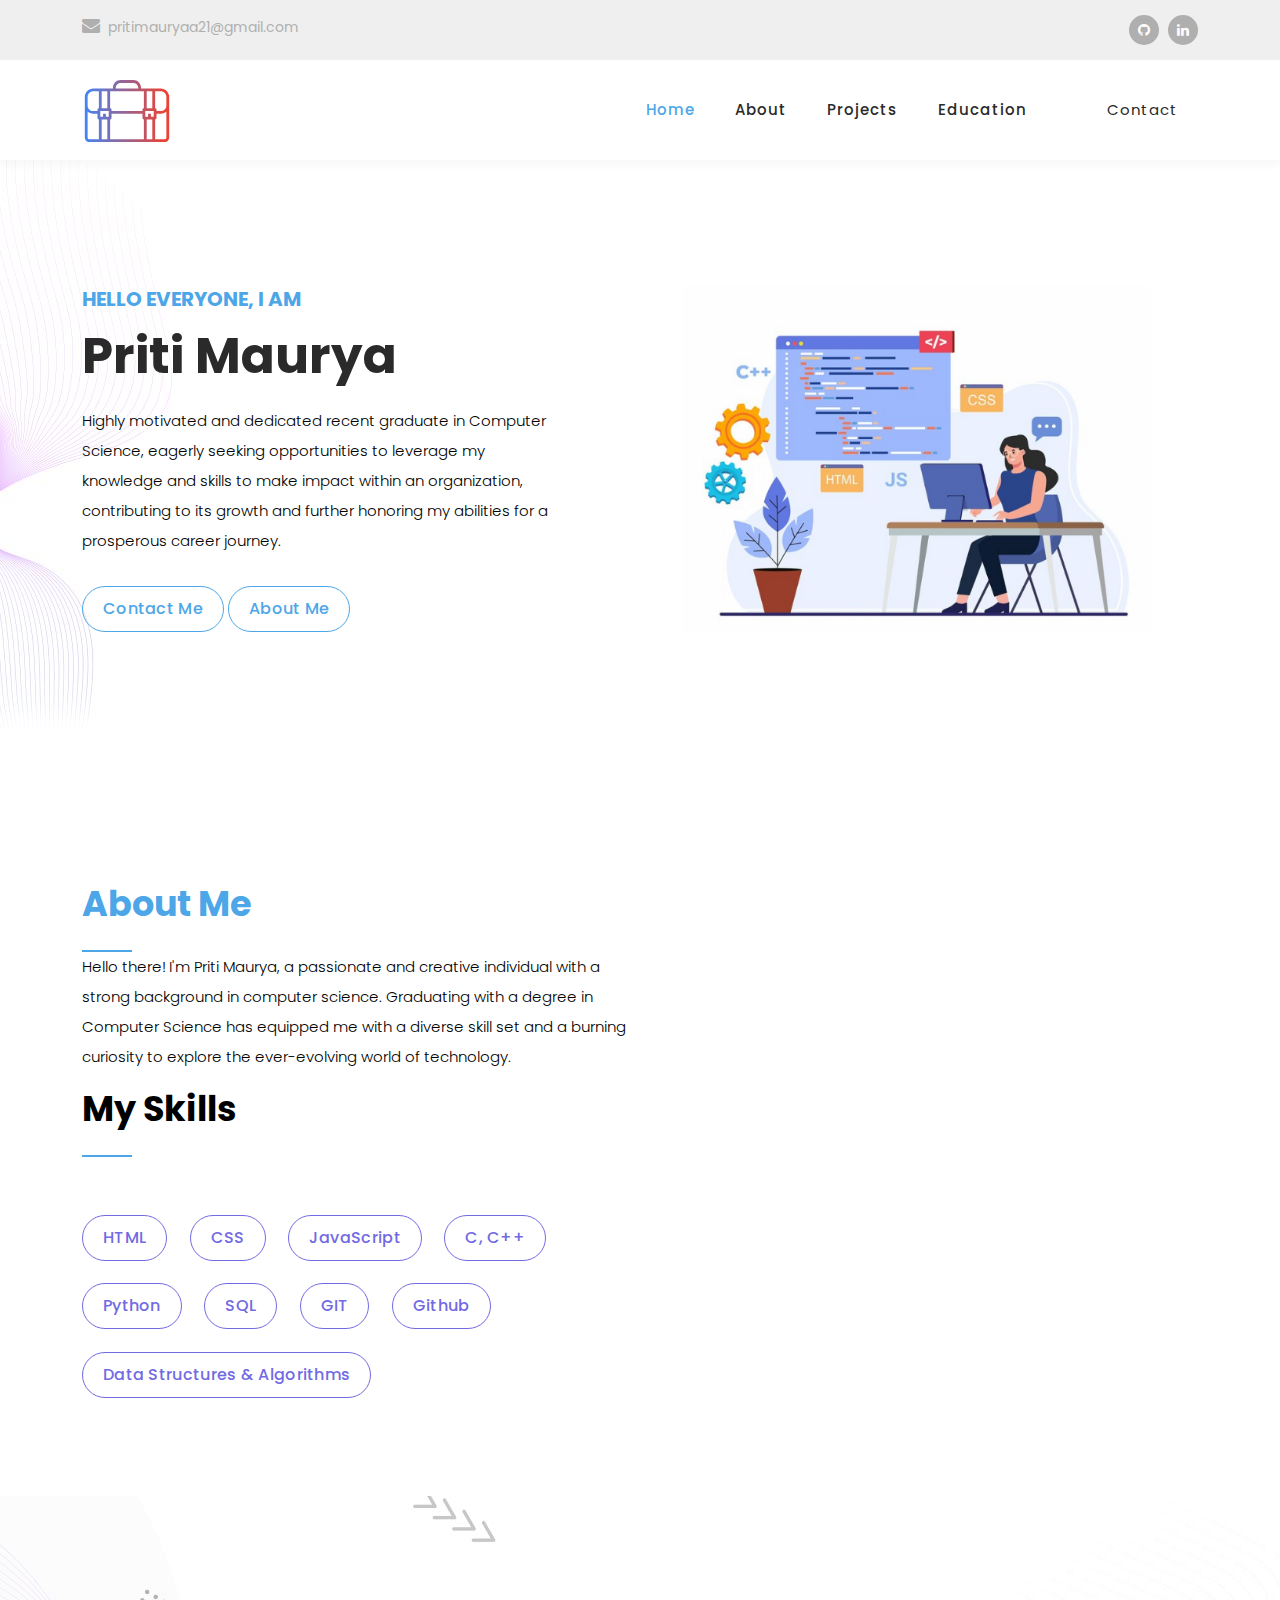
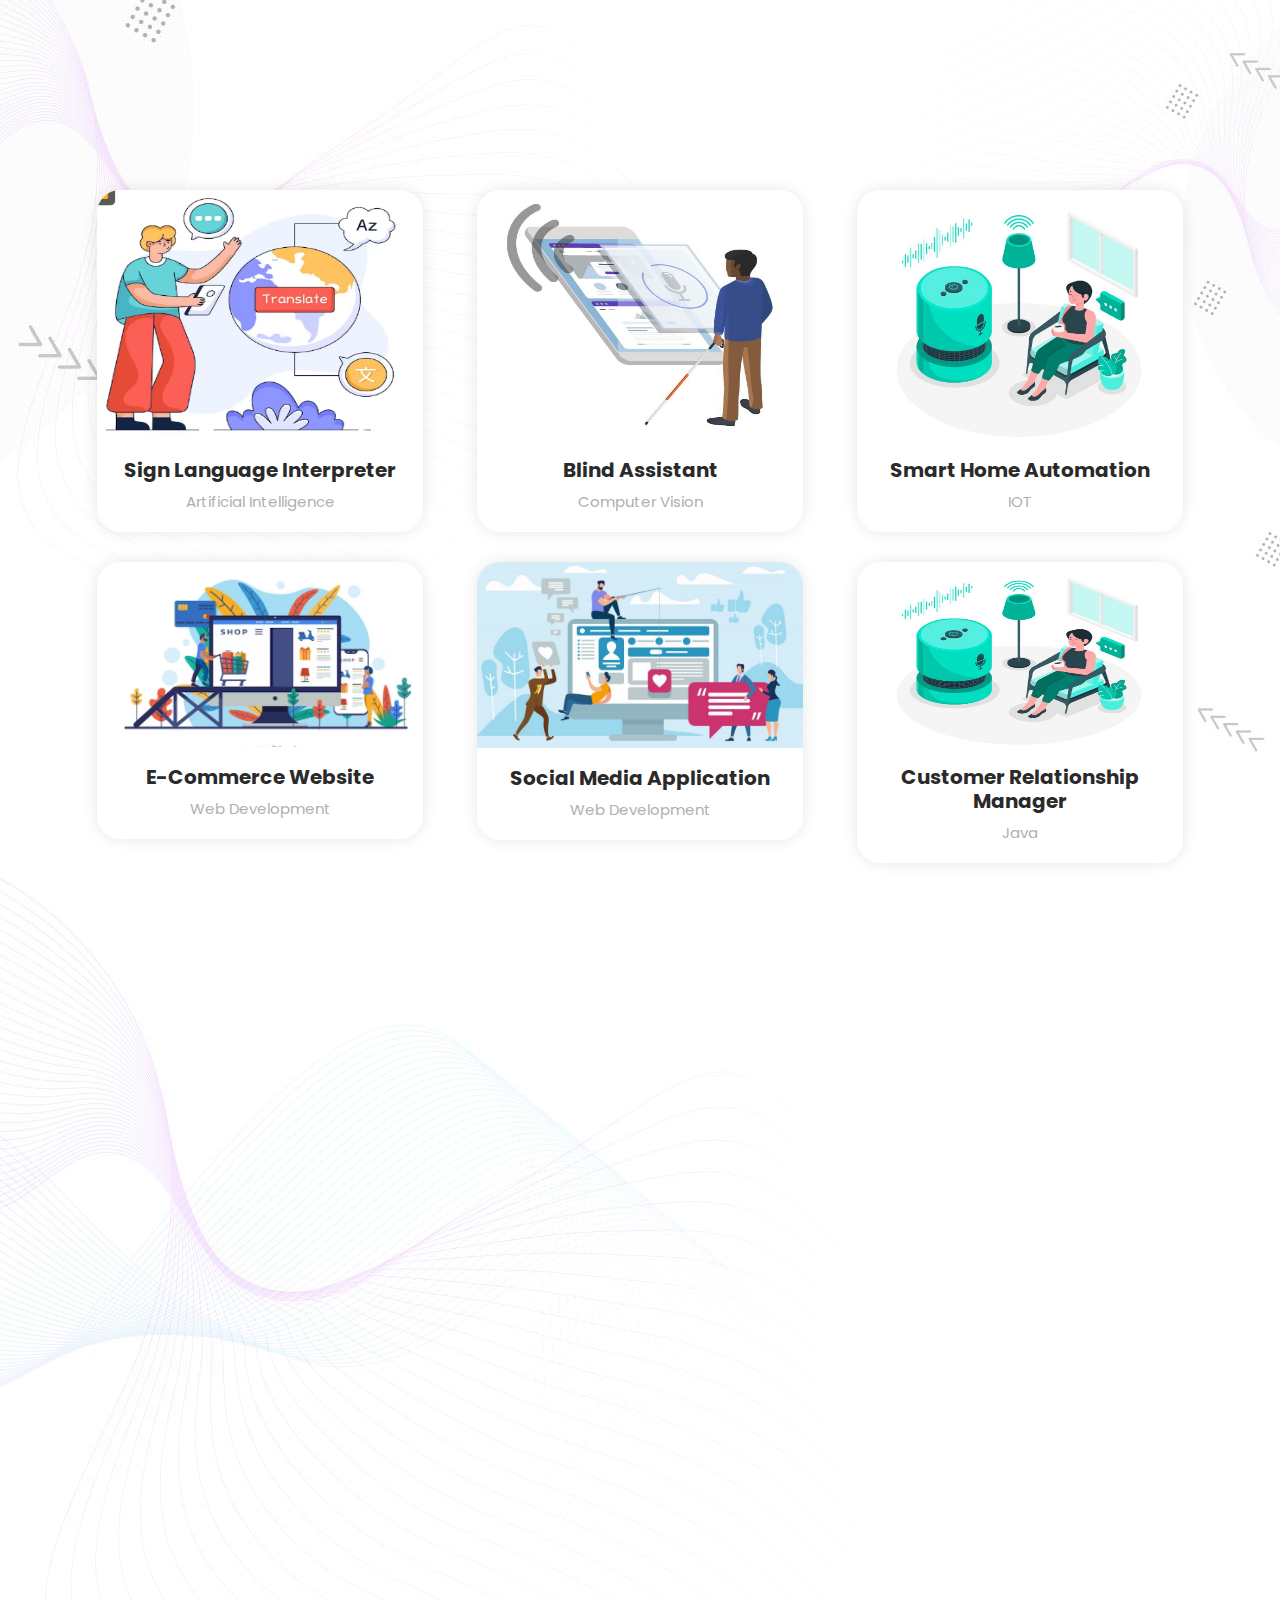
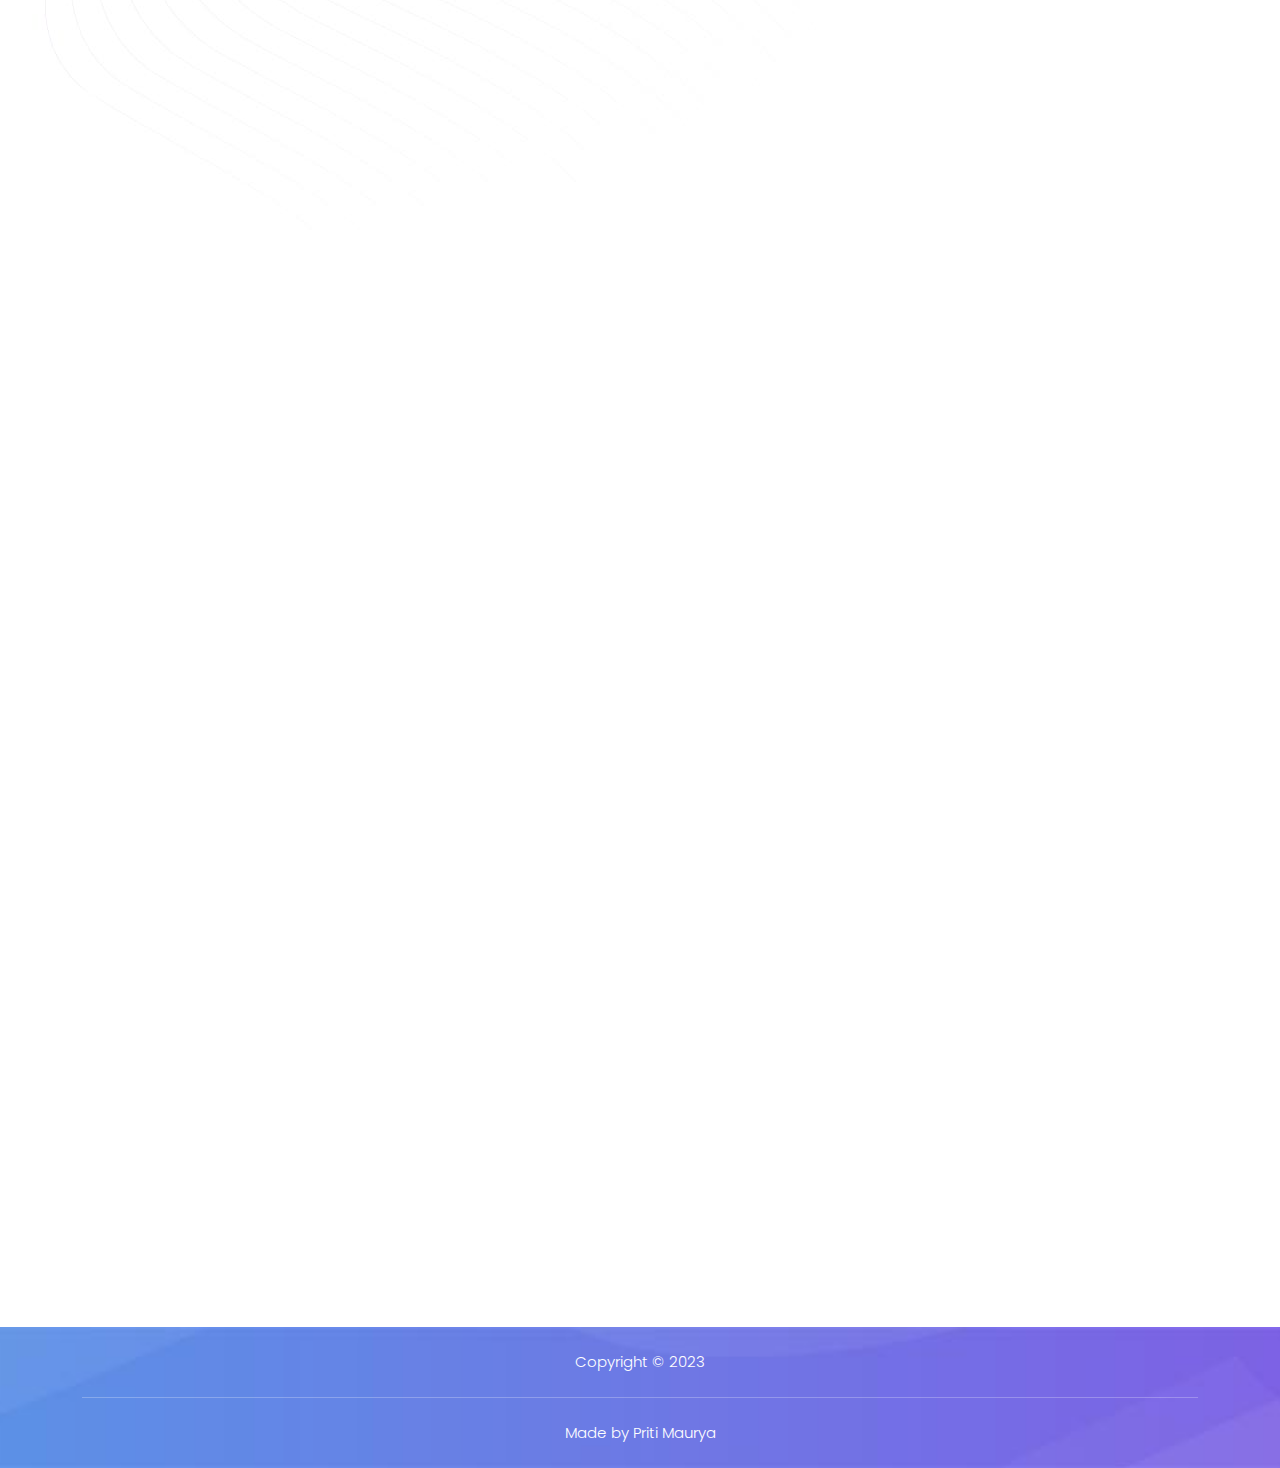
==== commit 24195211: "Update index.html" ====
--- a/index.html
+++ b/index.html
@@ -238,7 +238,7 @@
                   <img src="assets/images/blindAssistant.jpg" width ="250px" height="250px">
                 </div>
                 <div class="down-content">
-                  <h4>Blind AssistantT</h4>
+                  <h4>Blind Assistant</h4>
                   <span>Computer Vision</span>
               </div>
             </div>
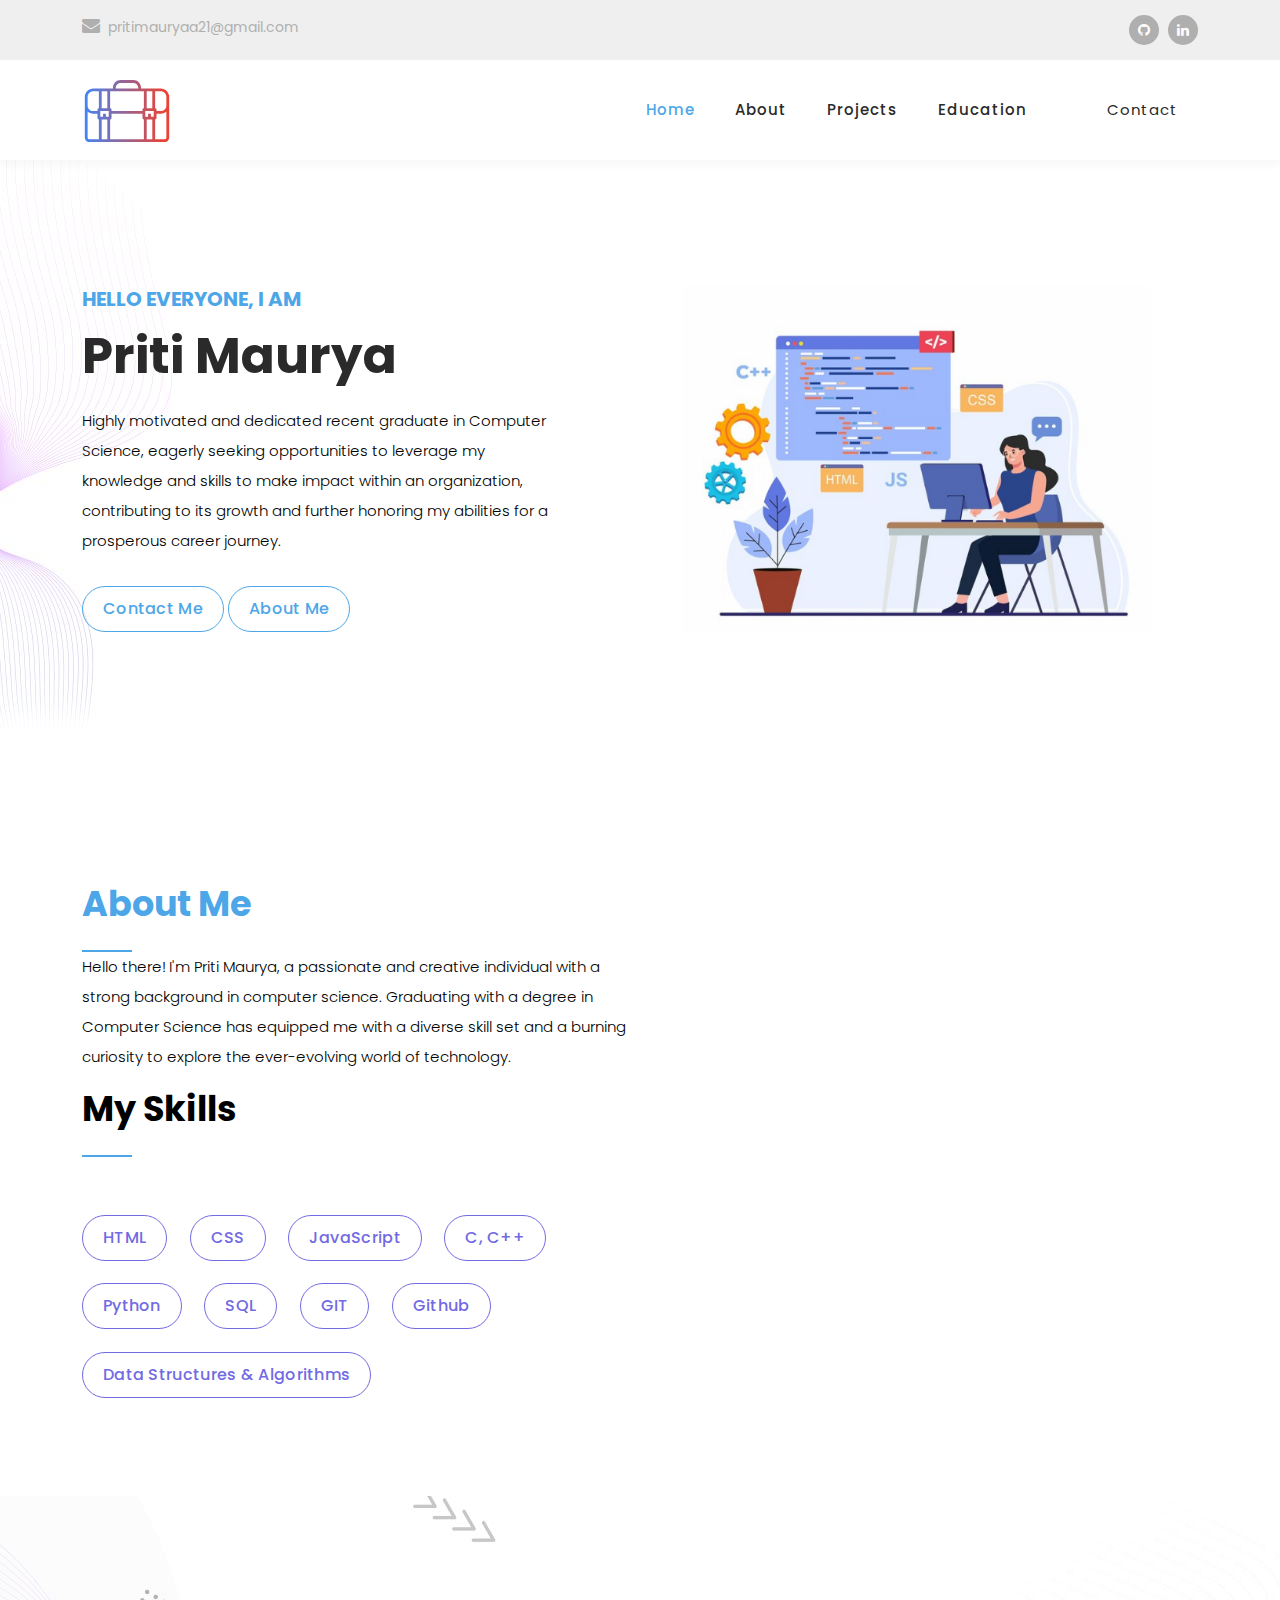
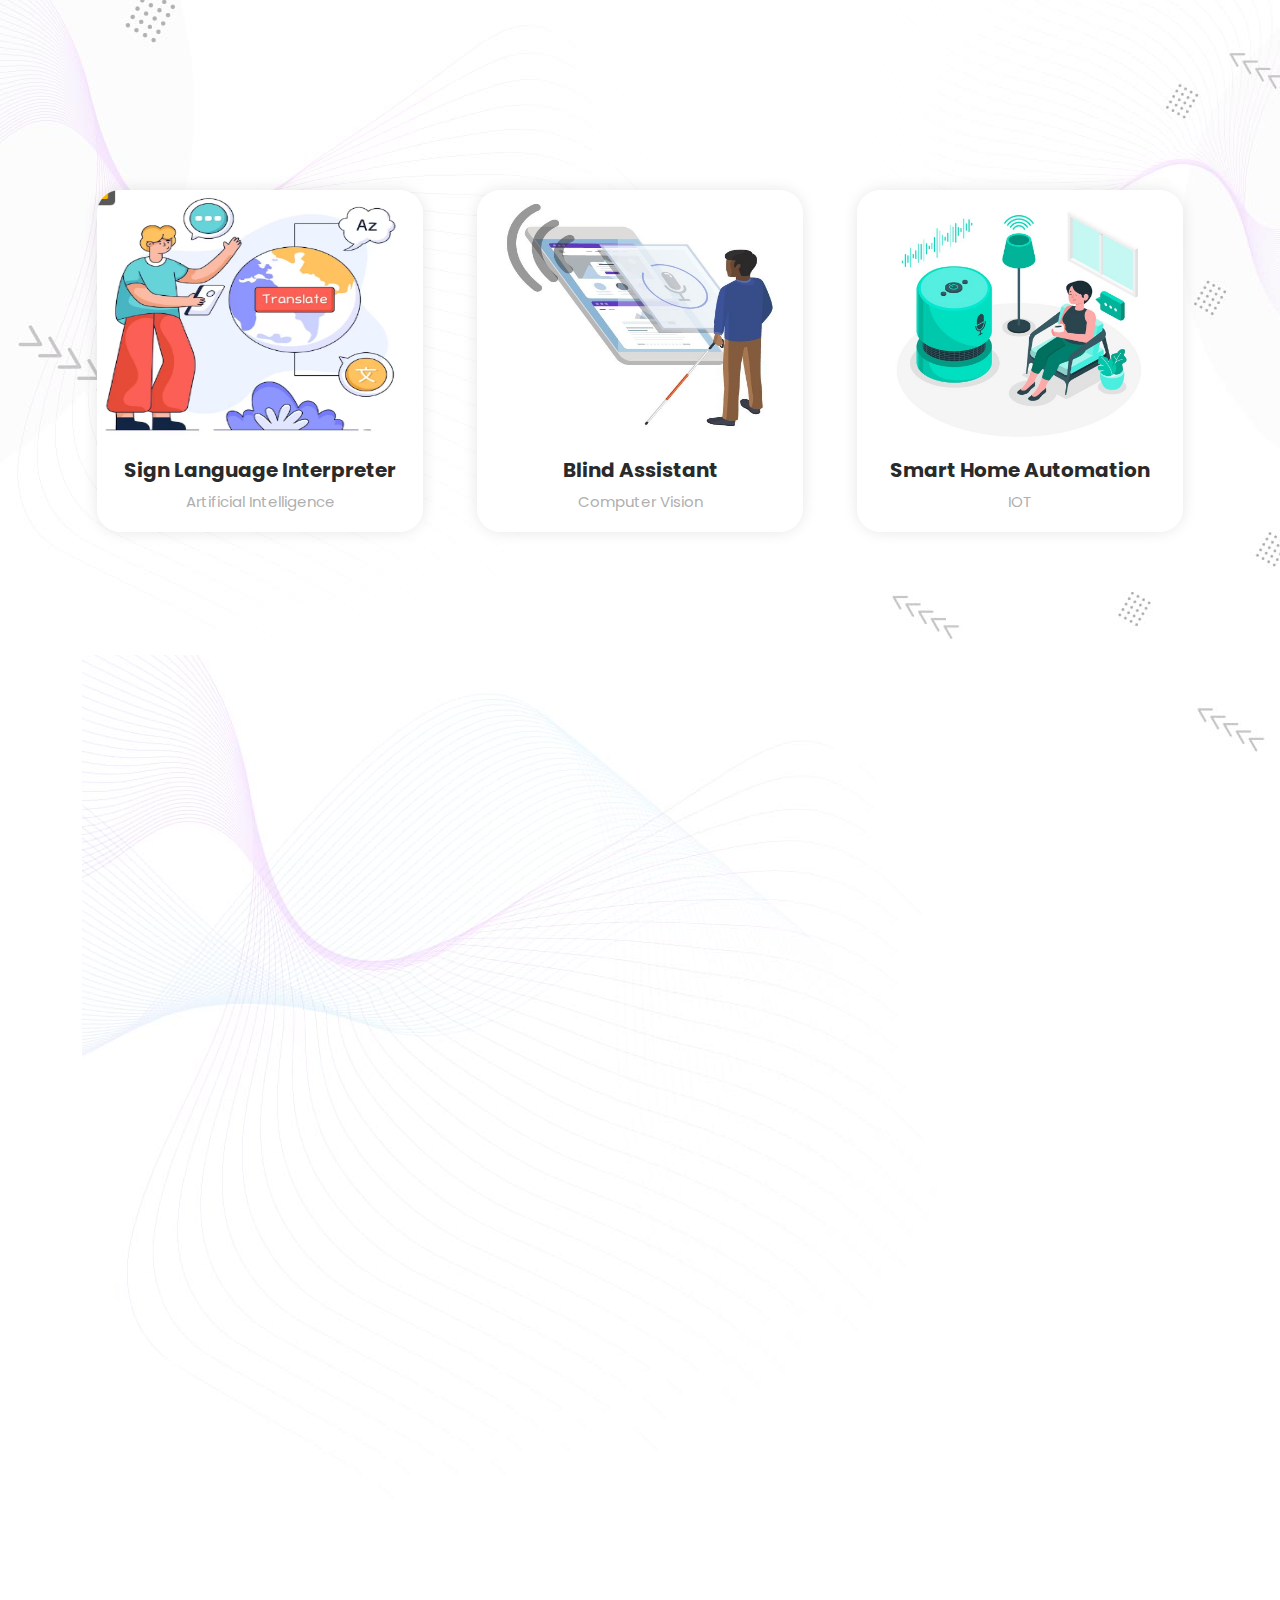
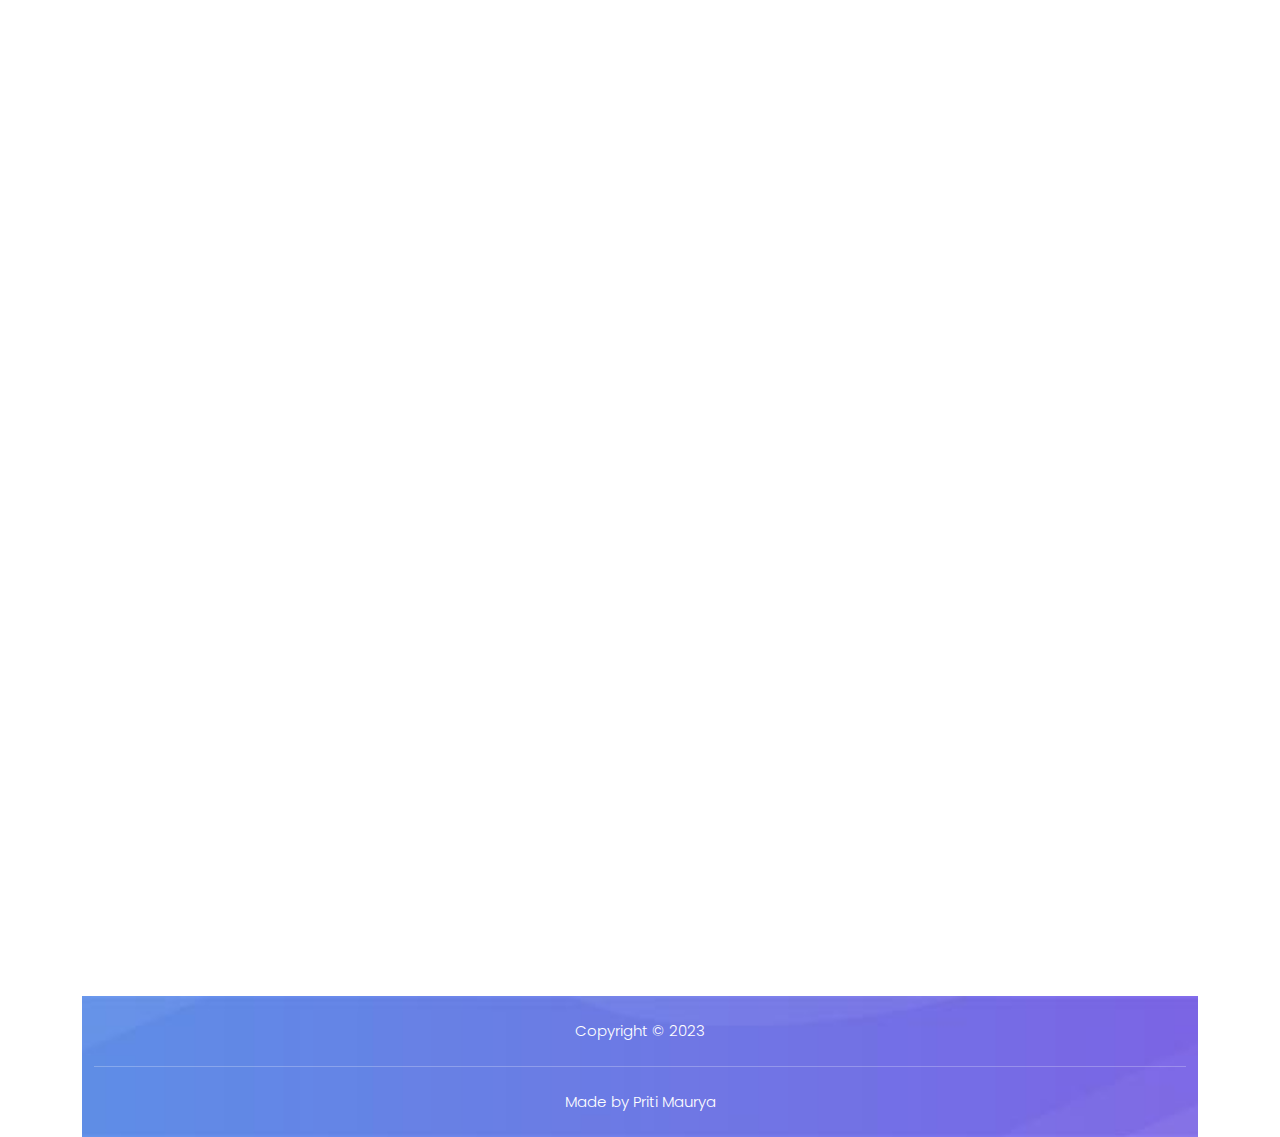
==== commit e3530f82: "Update index.html" ====
--- a/index.html
+++ b/index.html
@@ -262,61 +262,9 @@
         </div>
       </div>
       <div>
-        <div class="row">
-          <div class="col-lg-4">
-            <div class="item">
-             
-                <div class="project-item">
-                <div class="thumb">
-                  <img src="assets/images/ecommerce.png" alt="">
-                </div>
-                <div class="down-content">
-                  <h4>E-Commerce Website</h4>
-                  <span>Web Development</span>
-                </div>
-              </div>
-               
-            </div>
-          </div>
-  
-          <div class="col-lg-4">
-            <div class="item">
-              
-                <div class="project-item">
-                <div class="thumb">
-                  <img src="assets/images/socialMediaApp.png" alt="">
-                </div>
-                <div class="down-content">
-                  <h4>Social Media Application</h4>
-                  <span>Web Development</span>
-                </div>
-              </div>
-              
-            </div>
-          </div>
-          <div class="col-lg-4">
-            <div class="item">
-             
-                <div class="project-item">
-                <div class="thumb">
-                  <img src="assets/images/smartHome.png" height="185px"  alt="">
-                </div>
-                <div class="down-content">
-                  <h4>Customer Relationship Manager</h4>
-                  <span>Java</span>
-                </div>
-              </div>
-                
-            </div>
-          </div>
-        </div>
-      </div>
-    </div>
-
-            
-    </div>
-  </div>
-  
+      
+          
+         
   <div id="education" class="education">
     <div class="container">
       <div class="row">
